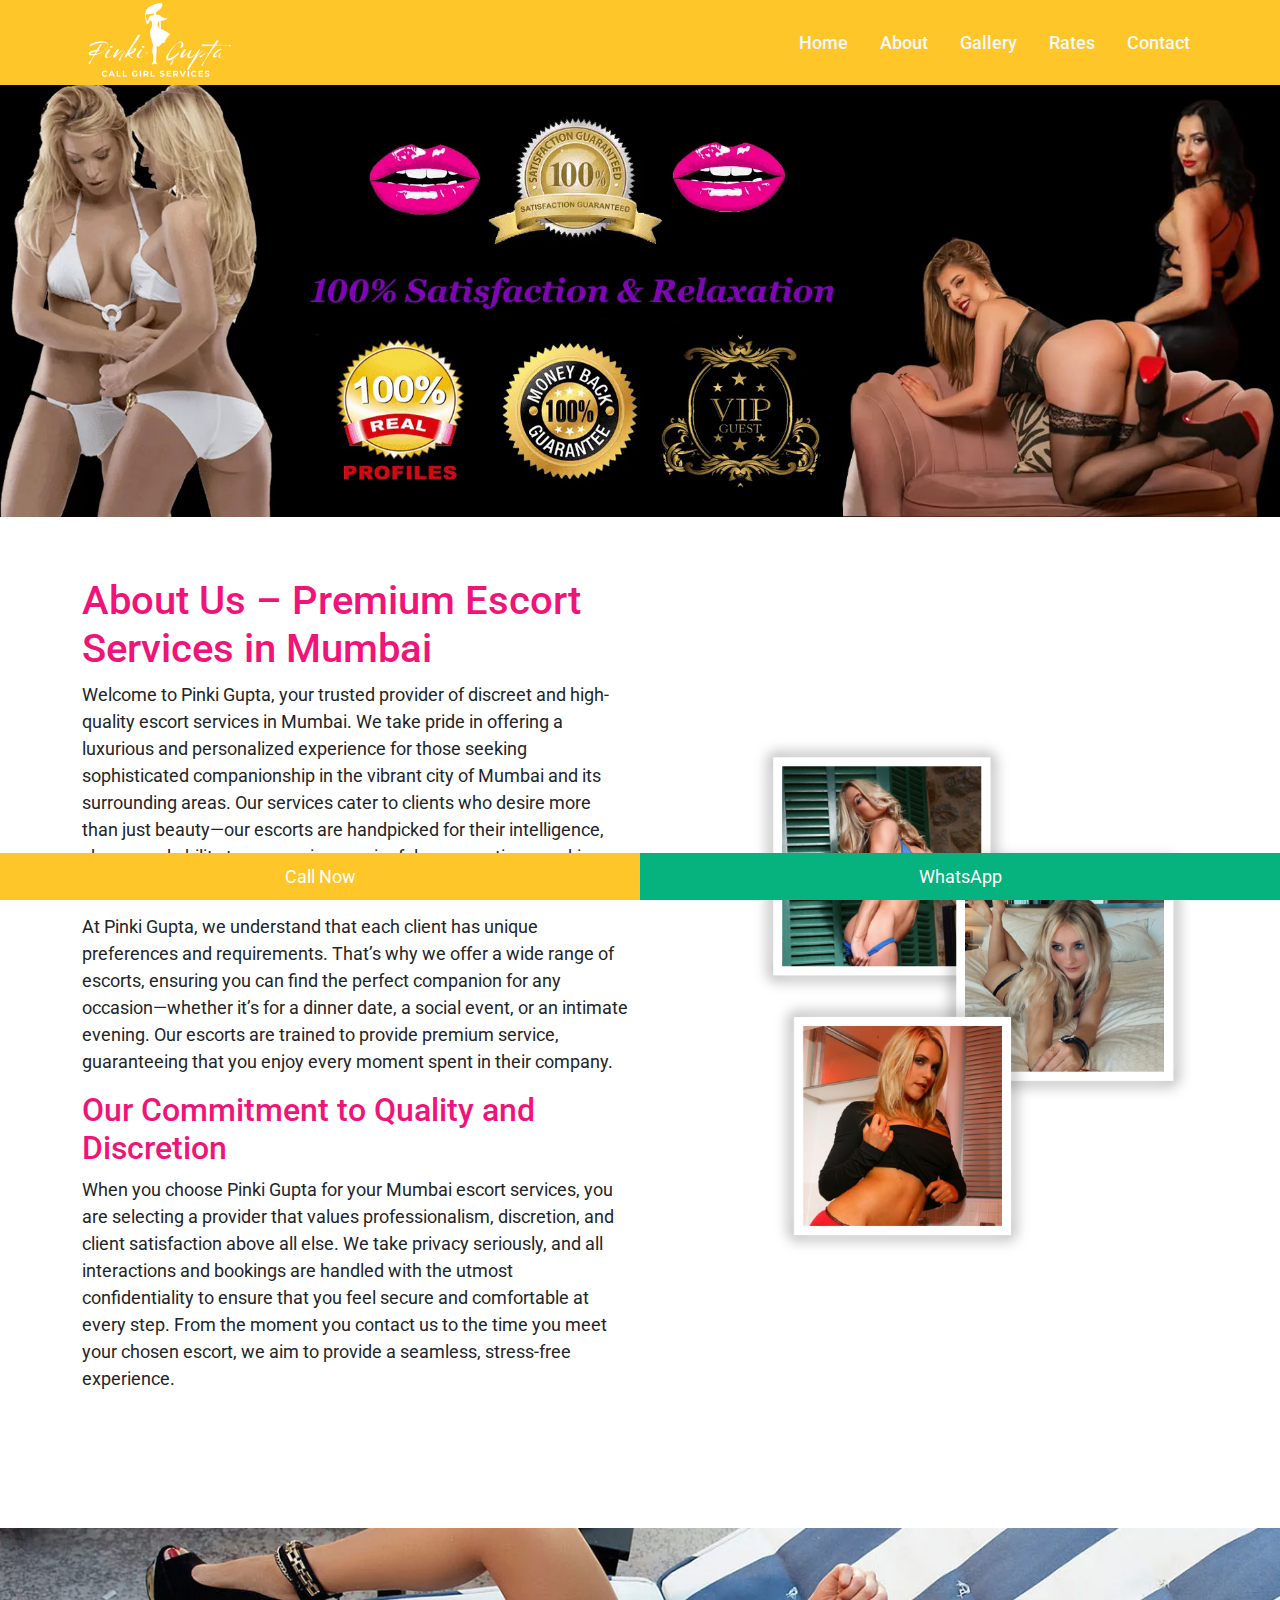
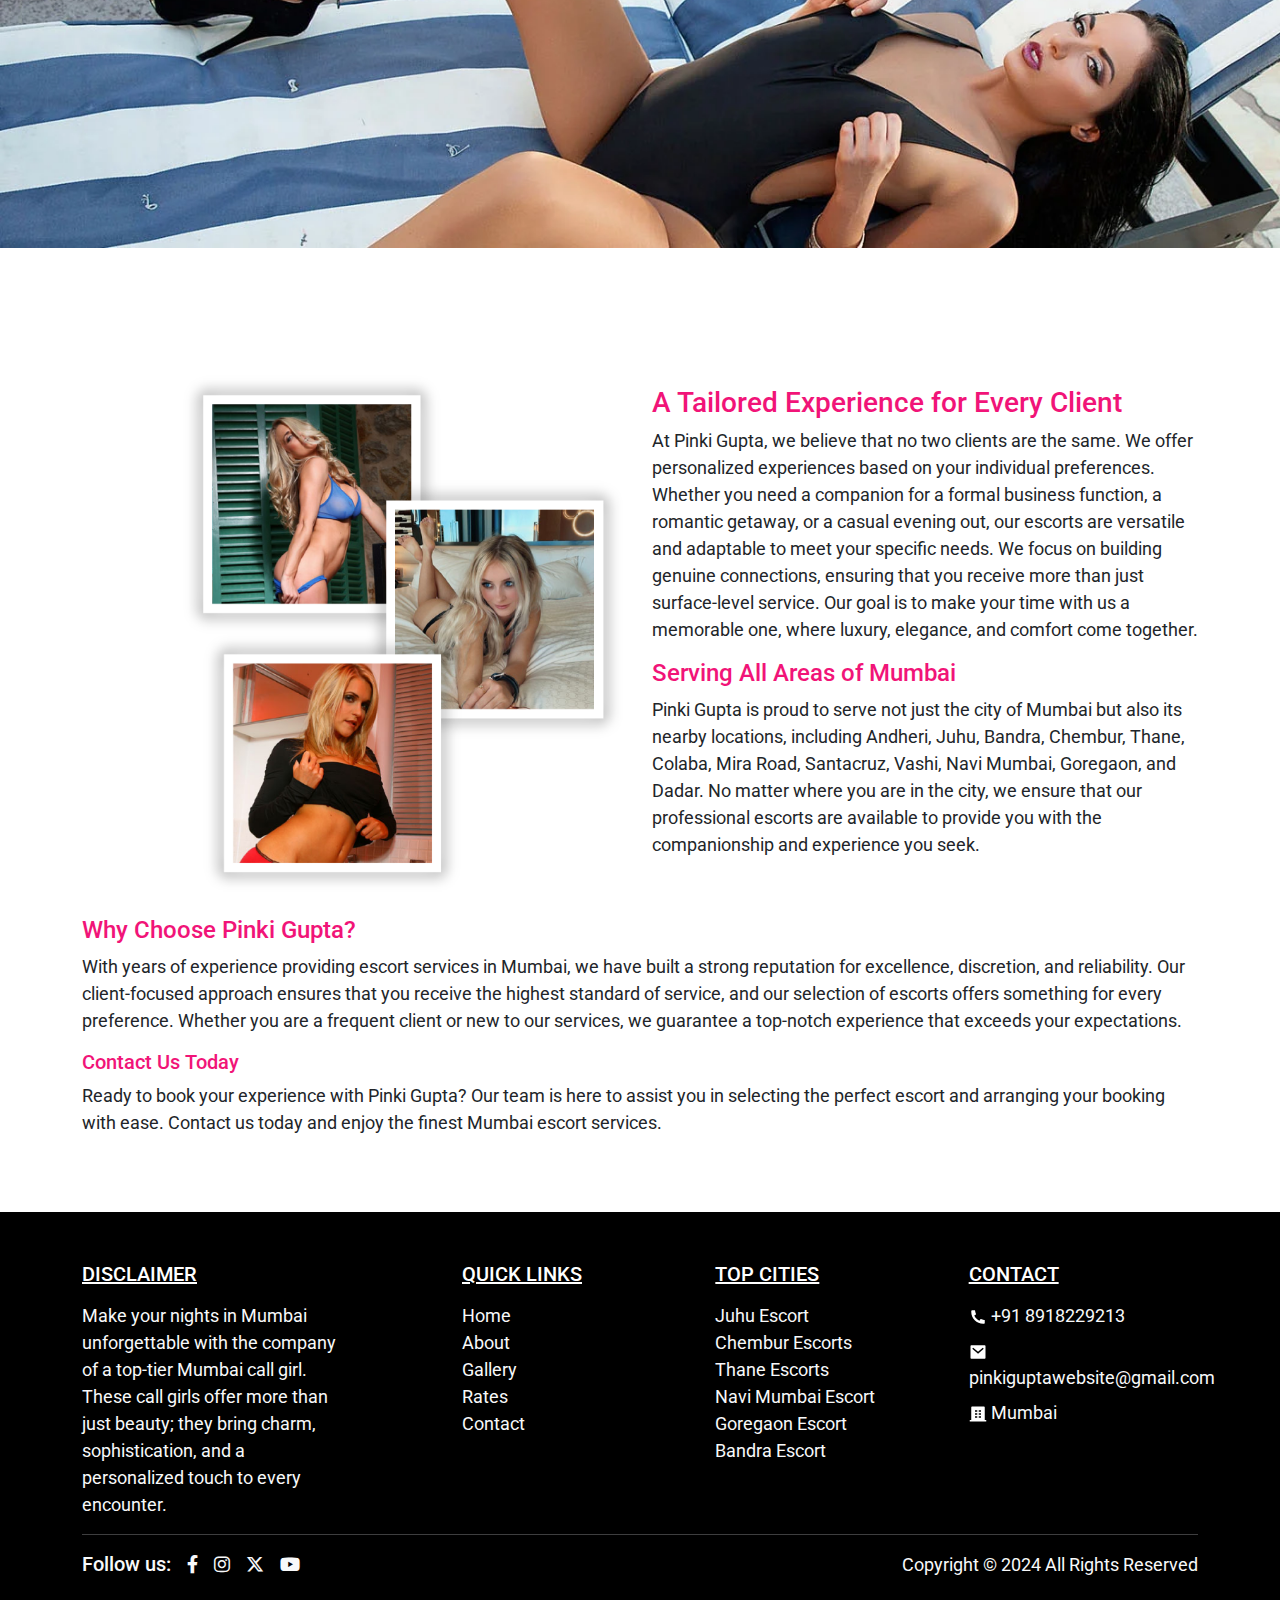
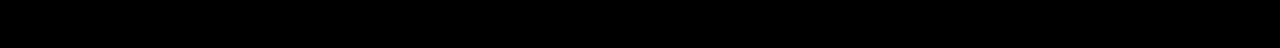
==== about-us.html @ 21f7db59 "first commit" ====
<!DOCTYPE html>
<html lang="en">
   <head>
      <!-- Google Tag Manager -->
      <script>(function(w,d,s,l,i){w[l]=w[l]||[];w[l].push({'gtm.start':
      new Date().getTime(),event:'gtm.js'});var f=d.getElementsByTagName(s)[0],
      j=d.createElement(s),dl=l!='dataLayer'?'&l='+l:'';j.async=true;j.src=
      'https://www.googletagmanager.com/gtm.js?id='+i+dl;f.parentNode.insertBefore(j,f);
      })(window,document,'script','dataLayer','GTM-KV9V7JP4');</script>
      <!-- End Google Tag Manager -->
      <meta charset="UTF-8" />
      <meta name="viewport" content="width=device-width, initial-scale=1.0" />
      <title>About Pinki Gupta – Professional Escort Services in Mumbai</title>
      <meta name="description" content="Learn about Pinki Gupta, a premium provider of discreet and professional escort services in Mumbai. Discover personalized companionship from our elite escorts in Andheri, Juhu, Bandra, and more.">
      <link rel="canonical" href="https://pinkigupta.in/about-us.html">
      <meta property="og:title" content="About Pinki Gupta – Professional Escort Services in Mumbai">
      <meta property="og:description" content="Learn about Pinki Gupta, a premium provider of discreet and professional escort services in Mumbai. Discover personalized companionship from our elite escorts in Andheri, Juhu, Bandra, and more.">
      <meta property="og:type" content="website">
      <meta property="og:url" content="https://pinkigupta.in/about-us.html">
      <meta property="og:image" content="https://pinkigupta.in/assets/img/pinkigupta.jpg"/>
      <meta name="country" content="India">
      <meta name="city" content="Mumbai">
      <meta name="state" content="Madhya Pradesh">
      <link rel="stylesheet" href="./assets/css/bootstrap.min.css" />
      <link rel="stylesheet" href="./assets/css/style.css" />
      <link rel="stylesheet" href="./assets/css/responsive.css" />
      <link rel="stylesheet" href="./assets/font-awesome/css/all.min.css">
      <link rel="icon" href="./assets/img/pinkigupta-fav.jpg" type="image/x-icon">
      <meta name="google-site-verification" content="_9gTAiCtCg2wqTiUi94_XQ20o-LtEpLVbQ6wiKLTScI" />
<!-- Google tag (gtag.js) -->
<script async src="https://www.googletagmanager.com/gtag/js?id=G-8136TJM36T"></script>
<script>
  window.dataLayer = window.dataLayer || [];
  function gtag(){dataLayer.push(arguments);}
  gtag('js', new Date());

  gtag('config', 'G-8136TJM36T');
</script>
      
   </head>

   <body>
      <!-- Google Tag Manager (noscript) -->
      <noscript><iframe src="https://www.googletagmanager.com/ns.html?id=GTM-KV9V7JP4"
      height="0" width="0" style="display:none;visibility:hidden"></iframe></noscript>
      <!-- End Google Tag Manager (noscript) -->
      <!-- navbar -->
      <nav class="navbar navbar-expand-lg navbar-dark py-lg-0 header" id="header">
         <div class="container">
            <a class="navbar-brand py-0" href="./">
            <span class="h2 fw-semibold">
            <img src="./assets/img/pinkigupta.jpg" class="img-fluid" alt="Sexy Thane call girls, Mumbai">
            </span>
            </a>
            <button class="navbar-toggler border-0" data-bs-toggle="offcanvas" href="#offcanvasExample" role="button" aria-controls="offcanvasExample">
            <span class="navbar-toggler-icon"></span>
            </button>
            <div class="offcanvas offcanvas-end bgc-primary" tabindex="-1" id="offcanvasExample" aria-labelledby="offcanvasExampleLabel">
               <div class="offcanvas-header">
                  <a href="./">
                  <span class="h2 fw-semibold">
                  <img src="./assets/img/pinkigupta.jpg" width="30%" class="img-fluid" alt="pinkigupta High-class escorts in Juhu, Mumbai">
                  </span>
                  </a>
                  <button type="button" class="btn-close btn-close-white" data-bs-dismiss="offcanvas" aria-label="Close"></button>
               </div>
               <div class="offcanvas-body">
                  <div class="navbar-collapse">
                     <ul class="navbar-nav ms-auto mb-2 mb-lg-0 gap-lg-3">
                        <li class="nav-item">
                           <a class="nav-link" href="./">Home</a>
                        </li>
                        <li class="nav-item">
                           <a class="nav-link" href="./about-us.html">About</a>
                        </li>
                        <li class="nav-item">
                           <a class="nav-link" href="./gallery.html">Gallery</a>
                        </li>
                        <li class="nav-item">
                           <a class="nav-link" href="./rates.html">Rates</a>
                        </li>
                        <li class="nav-item">
                           <a class="nav-link" href="./contact-me.html">Contact</a>
                        </li>
                     </ul>
                  </div>
               </div>
            </div>
         </div>
      </nav>
      <section class="banner">
         <img src="./assets/img/main-banner.jpg" class="img-fluid" width="100%" alt="Glamorous Chembur call girls, Mumbai">
      </section>
      <section>
         <div class="container">
            <div class="row gy-4 align-items-center">
               <div class="col-md-6">
                  <h1 class="text-primary">About Us – Premium Escort Services in Mumbai</h1>
                  <p>Welcome to Pinki Gupta, your trusted provider of discreet and high-quality escort services in Mumbai. We take pride in offering a luxurious and personalized experience for those seeking sophisticated companionship in the vibrant city of Mumbai and its surrounding areas. Our services cater to clients who desire more than just beauty—our escorts are handpicked for their intelligence, charm, and ability to engage in meaningful conversations, making every encounter special and memorable.</p>
                  <p>
                     At Pinki Gupta, we understand that each client has unique preferences and requirements. That’s why we offer a wide range of escorts, ensuring you can find the perfect companion for any occasion—whether it’s for a dinner date, a social event, or an intimate evening. Our escorts are trained to provide premium service, guaranteeing that you enjoy every moment spent in their company.
                  </p>
                  <h2>Our Commitment to Quality and Discretion</h2>
                  <p>
                     When you choose Pinki Gupta for your Mumbai escort services, you are selecting a provider that values professionalism, discretion, and client satisfaction above all else. We take privacy seriously, and all interactions and bookings are handled with the utmost confidentiality to ensure that you feel secure and comfortable at every step. From the moment you contact us to the time you meet your chosen escort, we aim to provide a seamless, stress-free experience.
                  </p>
               </div>
               <div class="col-md-6 col-lg-5 offset-lg-1">
                  <img src="./assets/img/collage-image.png" alt="" class="img-fluid" alt="Mira Road escorts for discreet services, Mumbai">
               </div>
            </div>
         </div>
      </section>

      <section class="image-section">
         <img src="assets/img/banner.jpg" class="img-fluid" width="100%">
      </section>
      <section>
         <div class="container">
            <div class="row gy-4 align-items-center">
               <div class="col-md-6 col-lg-5 offset-lg-1">
                  <img src="./assets/img/collage-image.png" alt="Hot escorts in Chembur, Mumbai" class="img-fluid">
               </div>
               <div class="col-md-6">
                  <h3 class="text-primary">A Tailored Experience for Every Client</h3>
                  <p>At Pinki Gupta, we believe that no two clients are the same. We offer personalized experiences based on your individual preferences. Whether you need a companion for a formal business function, a romantic getaway, or a casual evening out, our escorts are versatile and adaptable to meet your specific needs. We focus on building genuine connections, ensuring that you receive more than just surface-level service. Our goal is to make your time with us a memorable one, where luxury, elegance, and comfort come together.
                  </p>
                  <h4>
                     Serving All Areas of Mumbai
                  </h4>
                  <p>
                     Pinki Gupta is proud to serve not just the city of Mumbai but also its nearby locations, including Andheri, Juhu, Bandra, Chembur, Thane, Colaba, Mira Road, Santacruz, Vashi, Navi Mumbai, Goregaon, and Dadar. No matter where you are in the city, we ensure that our professional escorts are available to provide you with the companionship and experience you seek.
                  </p>
               </div>
            </div>
            <div class="row mt-4">
               <div class="col-md-12">
                  <h4>
                     Why Choose Pinki Gupta?
                  </h4>
                  <p>
                     With years of experience providing escort services in Mumbai, we have built a strong reputation for excellence, discretion, and reliability. Our client-focused approach ensures that you receive the highest standard of service, and our selection of escorts offers something for every preference. Whether you are a frequent client or new to our services, we guarantee a top-notch experience that exceeds your expectations.
                  </p>
                  <h5>
                     Contact Us Today
                  </h5>
                  <p>
                     Ready to book your experience with Pinki Gupta? Our team is here to assist you in selecting the perfect escort and arranging your booking with ease. Contact us today and enjoy the finest Mumbai escort services.
                  </p>
               </div>
            </div>
         </div>
      </section>
      <!-- footer start -->
      <footer class="bgc-primary">
         <div class="container">
            <div class="row gy-4">
               <div class="col-lg-3">
                  <div class="h5 fw-medium text-decoration-underline text-white mb-3">DISCLAIMER</div>
                  <p class="mb-0">Make your nights in Mumbai unforgettable with the company of a top-tier Mumbai call girl. These call girls offer more than just beauty; they bring charm, sophistication, and a personalized touch to every encounter. </p>
               </div>
               <div class="col-lg-8 offset-lg-1">
                  <div class="row gy-4">
                     <div class="col-md-4 col-6">
                        <div class="h5 fw-medium text-decoration-underline text-white mb-3">QUICK LINKS</div>
                        <ul class="list-unstyled">
                           <li><a href="./">Home</a></li>
                           <li><a href="./about-us.html">About</a></li>
                           <li><a href="./gallery.html">Gallery</a></li>
                           <li><a href="./rates.html">Rates</a></li>
                           <li><a href="./contact-me.html">Contact</a></li>
                        </ul>
                     </div>
                     <div class="col-md-4 col-6">
                        <div class="h5 fw-medium text-decoration-underline text-white mb-3">TOP CITIES</div>
                        <ul class="list-unstyled">
                           <li><a href="#">Juhu Escort</a></li>
                           <li><a href="#">Chembur Escorts</a></li>
                           <li><a href="#">Thane Escorts</a></li>
                           <li><a href="#">Navi Mumbai Escort</a></li>
                           <li><a href="#">Goregaon Escort</a></li>
                           <li><a href="#">Bandra Escort</a></li>
                        </ul>
                     </div>
                     <div class="col-md-4">
                        <div class="h5 fw-medium text-decoration-underline text-white mb-3">CONTACT</div>
                        <ul class="list-unstyled">
                           <li class="mb-2">
                              <a href="#">
                                 <svg xmlns="http://www.w3.org/2000/svg" viewBox="0 0 24 24" fill="rgba(255,255,255,1)" height="1em">
                                    <path d="M21 16.42V19.9561C21 20.4811 20.5941 20.9167 20.0705 20.9537C19.6331 20.9846 19.2763 21 19 21C10.1634 21 3 13.8366 3 5C3 4.72371 3.01545 4.36687 3.04635 3.9295C3.08337 3.40588 3.51894 3 4.04386 3H7.5801C7.83678 3 8.05176 3.19442 8.07753 3.4498C8.10067 3.67907 8.12218 3.86314 8.14207 4.00202C8.34435 5.41472 8.75753 6.75936 9.3487 8.00303C9.44359 8.20265 9.38171 8.44159 9.20185 8.57006L7.04355 10.1118C8.35752 13.1811 10.8189 15.6425 13.8882 16.9565L15.4271 14.8019C15.5572 14.6199 15.799 14.5573 16.001 14.6532C17.2446 15.2439 18.5891 15.6566 20.0016 15.8584C20.1396 15.8782 20.3225 15.8995 20.5502 15.9225C20.8056 15.9483 21 16.1633 21 16.42Z"></path>
                                 </svg>
                                 <span>+91 8918229213</span>
                              </a>
                           </li>
                           <li class="mb-2">
                              <a href="#">
                                 <svg xmlns="http://www.w3.org/2000/svg" viewBox="0 0 24 24" fill="rgba(255,255,255,1)" height="1em">
                                    <path d="M3 3H21C21.5523 3 22 3.44772 22 4V20C22 20.5523 21.5523 21 21 21H3C2.44772 21 2 20.5523 2 20V4C2 3.44772 2.44772 3 3 3ZM12.0606 11.6829L5.64722 6.2377L4.35278 7.7623L12.0731 14.3171L19.6544 7.75616L18.3456 6.24384L12.0606 11.6829Z"></path>
                                 </svg>
                                 <span>pinkiguptawebsite@gmail.com</span>
                              </a>
                           </li>
                           <li>
                              <svg xmlns="http://www.w3.org/2000/svg" viewBox="0 0 24 24" fill="rgba(255,255,255,1)" height="1em">
                                 <path d="M21 20H23V22H1V20H3V3C3 2.44772 3.44772 2 4 2H20C20.5523 2 21 2.44772 21 3V20ZM8 11V13H11V11H8ZM8 7V9H11V7H8ZM8 15V17H11V15H8ZM13 15V17H16V15H13ZM13 11V13H16V11H13ZM13 7V9H16V7H13Z"></path>
                              </svg>
                              <span>Mumbai</span>
                           </li>
                        </ul>
                     </div>
                  </div>
               </div>
            </div>
            <hr>
            <div class="row gy-3 align-items-center">
               <div class="col-md-6">
                  <div class="d-flex align-items-center gap-2 gap-lg-3 flex-wrap justify-content-center justify-content-md-start">
                     <div class="h5 fw-medium mb-0">Follow us:</div>
                     <a href="#" target="_blank">
                     <i class="fa-brands fa-facebook-f"></i>
                     </a>
                     <a href="#" target="_blank">
                     <i class="fa-brands fa-instagram"></i>
                     </a>
                     <a href="#" target="_blank">
                     <i class="fa-brands fa-x-twitter"></i>
                     </a>
                     <a href="#" target="_blank">
                     <i class="fa-brands fa-youtube"></i>
                     </a>
                  </div>
               </div>
               <div class="col-md-6 text-center text-md-end">
                  <p class="mb-0">Copyright &copy; 2024 All Rights Reserved</p>
               </div>
            </div>
         </div>
      </footer>
      <!-- footer end -->
      
      <div class="nowcalling">
         <div class="lcol">
            <a href="tel:+918918229213">
            Call Now
            </a>
         </div>
         <div class="rcol">
            <a href="https://wa.me/+918918229213?text=Hi,%20I%20am%20looking%20escorts%20in%20Mumbai.%20[https://pinkigupta.in/]" target="_blank">
            WhatsApp
            </a>
         </div>
      </div>
      <script src="./assets/js/bootstrap.bundle.min.js"></script>
      <script src="./assets/js/script.js"></script>
   </body>
</html>
---- assets/css/style.css ----
@import url('https://fonts.googleapis.com/css2?family=Roboto:ital,wght@0,100;0,300;0,400;0,500;0,700;0,900;1,100;1,300;1,400;1,500;1,700;1,900&display=swap');

:root {
    --primary: #F11478;
    --primary-one: #FFC629;
    --primary-light: #603f832b;
    --secondary: #e69a8d;
    --white: #f8f9fa;
    --black: #000;
}

* {
    margin: 0;
    padding: 0;
    box-sizing: border-box;
}

body {
    font-family: 'Roboto', sans-serif;
    font-size: 18px;
}

h1,
h2,
h3,
h4,
h5,
h6 {
    color: var(--primary) !important;
}

section {
    padding: 60px 0;
}

a {
    text-decoration: none;
    color: var(--black);
    transition: all .2s ease-in-out;
}

a:hover {
    color: var(--primary-one);
}

a:focus,
button:focus {
    box-shadow: none !important;
}

.text-primary {
    color: var(--primary) !important;
}
.text-primary-one{
    color: var(--primary-one)!important;
}

.bgc-primary {
    background-color: var(--black);
}

.bgc-secondary {
    background-color: var(--secondary);
}

.badge.text-bg-primary {
    color: var(--white) !important;
    background-color: var(--primary-one) !important;
}

.btn:hover {
    --bs-btn-hover-bg: var(--secondary);
    --bs-btn-hover-border-color: var(--secondary);
}

.btn-primary {
    --bs-btn-color: var(--white);
    --bs-btn-bg: var(--primary);
    --bs-btn-border-color: var(--primary);
    --bs-btn-hover-color: var(--white);
    --bs-btn-hover-bg: var(--secondary);
    --bs-btn-hover-border-color: var(--secondary);
    --bs-btn-focus-shadow-rgb: 49, 132, 253;
    --bs-btn-active-color: var(--white);
    --bs-btn-active-bg: var(--primary);
    --bs-btn-active-border-color: var(--primary);
    --bs-btn-active-shadow: inset 0 3px 5px var(--black);
    --bs-btn-disabled-color: var(--white);
    --bs-btn-disabled-bg: var(--primary);
    --bs-btn-disabled-border-color: var(--primary);
}
.internal_link_class{
    color: blue;
}
.internal_link_class:hover{
    color: var(--primary);
}

/* header */
.header {
    width: 100%;
    position: absolute;
    top: 0;
    left: 0;
    z-index: 999;
    background: var(--primary-one);
}

a.navbar-brand{
    max-width: 150px;
    display: block;
}

section.banner {
    position: relative;
    padding: 0;
    margin-top: 80px;
}
/*.banner::after {
    content: "";
    position: absolute;
    width: 100%;
    height: 100%;
    top: 0;
    left: 0;
    background-image: linear-gradient(90deg, #274690 0%, #0077B6 40%, rgba(210, 5, 104, 0) 100%);
    background-image: linear-gradient(90deg, #274690 0%, #0077B6 40%, #274690 100%); 
}*/
.nav-link {
    --bs-nav-link-color: var(--white);
    --bs-nav-link-font-weight: 500;
}

.nav-link:focus,
.nav-link:hover {
    --bs-nav-link-hover-color: var(--white);
}

/* footer */
footer a,
footer {
    color: var(--white);
}
footer{
    padding: 50px 0 70px;
}


/* model card */
.model-card>img {
    max-height: 320px;
    -o-object-fit: cover;
    object-fit: cover;
    -o-object-position: center;
    object-position: center;
}

.line-clamp-3 {
    display: -webkit-box;
    -webkit-box-orient: vertical;
    -webkit-line-clamp: 3;
    overflow: hidden;
}

/* escort card */
.escort-card {
    --bs-card-border-color: var(--primary-light);
}

.escort-card .escort-img {
    max-height: 235px;
    width: 100%;
    -o-object-fit: cover;
    object-fit: cover;
    -o-object-position: center;
    object-position: center;
}

.escorts-lising .main-image {
    background: var(--white);
    padding: 10px;
    border-radius: 20px;
}

.image-box-with-text {
    display: flex;
    align-items: center;
    justify-content: center;
    background: var(--primary);
    gap: 10px;
    padding: 15px 0;
    margin: 0 20px;
    margin-top: -30px;
    z-index: 99;
    position: relative;
    border-radius: 20px;
}

@media (min-width: 992px) and (max-width: 1199px) {
    .escort-card .escort-img {
        max-height: fit-content;
        height: 100%;
    }
}

/* model popup */
.model-pop-detail>li:nth-child(even) {
    background-color: var(--primary-light);
}

.model-pop-detail>li>strong {
    flex-basis: 120px;
}

/* model table */
.model-list-table thead th {
    --bs-table-bg: var(--primary);
    --bs-table-color-state: var(--white);
}

.model-list-table.table-hover>tbody>tr:hover>* {
    --bs-table-bg-state: var(--secondary);
}

.model-list-table.table-striped>tbody>tr:nth-of-type(odd)>* {
    --bs-table-striped-bg: var(--primary-light);
}

/* faq section */
.faq-section .accordion-button:not(.collapsed) {
    --bs-accordion-active-color: var(--white);
    --bs-accordion-active-bg: var(--primary);
}

.faq-section .accordion-button:not(.collapsed)::after {
    filter: invert(1);
}

.grid-column {
    column-count: 3;
    column-gap: 1rem;
}

@media (min-width: 992px) {
    .nav-link {
        padding: 1rem 0;
        position: relative;
    }

    .nav-link::before {
        position: absolute;
        content: '';
        left: 0;
        bottom: 0;
        width: 0;
        height: 3px;
        background-color: var(--white);
        -o-transition: all cubic-bezier(0.175, 0.885, 0.32, 1.275);
        transition: all cubic-bezier(0.175, 0.885, 0.32, 1.275);
    }

    .nav-link:hover::before {
        width: 100%;
    }
}

@media (max-width: 991px) {
    section {
        padding: 30px 0;
    }
}
.bookform {
    padding: 46px 30px;
    background: var(--primary);
    border-radius: 16px;
}
.bookform .form-control:focus {
    box-shadow: 0 0 0 0.15rem var(--secondary);
    border-color: #fff;
}
.form-group {
    margin: 20px 0;
}
.btn.bttn_form {
    padding: 10px 20px;
    background: var(--black);
    color: #fff;
}
.pro-social {
    display: flex;
    flex-flow: row;
    justify-content: left;
    gap: 20px;
}
.pro-social .fa-phone {
    background-color: #ba1b1b;
    color: var(--white);
}
.pro-social i {
    border-radius: 5px;
    padding: 6px 9px;
    margin-top: 5px;
    font-size: 1.6rem;
    background-color: #33EB00;
    color: var(--white);
}
.location-tag {
    background: linear-gradient(90deg, rgb(255 198 41) 0%, rgb(241 19 120) 51%, rgb(255 198 41) 100%);
    color: #fff;
}
.location-tag a{
    color: var(--white);
}
.custom-dark-bg{
    background: var(--black);
}
.product-list-detail span {
    display: flex;
    column-gap: 5px;
    font-weight: 600;
    font-size: 16px;
    color: #4A4B51;
    text-transform: capitalize;
}
.product-list-box {
    position: relative;
}
.product-list-box .product-inner-list {
    border: solid 1px #9579c5;
    border-radius: 10px;
    box-sizing: border-box;
    display: flex;
    column-gap: 15px;
    position: relative;
    margin-bottom: 30px;
    background: #fff;
    transition: all .15s ease-out;
    width: 100%;
    overflow: hidden;
    align-items: center;
}
.product-img {
    width: 210px;
}
.product-img img {
    width: 100%;
    height: 100%;
    border-top-left-radius: 8px;
    border-bottom-left-radius: 8px;
}
.product-list-detail {
    width: calc(100% - 250px);
}
.product-list-detail h4 {
    font-size: 20px;
    margin: 0 0 10px;
    font-weight: 600;
    color: #2F2C2C;
    overflow: hidden;
    text-overflow: ellipsis;
    white-space: initial;
    display: -webkit-box;
    -webkit-line-clamp: 1;
    -webkit-box-orient: vertical;
}
.product-list-detail p {
    font-size: 16px;
    color: #000;
    line-height: 24px;
    padding-right: 40px;
    margin: 0;
    font-weight: 400;
    overflow: hidden;
    text-overflow: ellipsis;
    white-space: initial;
    display: -webkit-box;
    -webkit-line-clamp: 2;
    -webkit-box-orient: vertical;
}
.product-list-detail ul {
    margin: 20px 0;
    padding: 0;
    display: flex;
    column-gap: 10px;
}
.product-list-detail ul li {
    display: inline-block;
    background: #F7F7F7;
    font-size: 14px;
    font-weight: 600;
    color: #2F2C2C;
    padding: 6px 15px;
    border-radius: 4px;
}
.share-btn-right.call-info-btn {
    border: none;
    box-shadow: none;
}
.call-info-btn .thm-btn {
    display: flex;
    align-items: center;
    column-gap: 10px;
    font-size: 18px;
    border-radius: 8px;
    padding: 10px 24px;
}
.thm-btn {
    background: var(--primary);
    padding: 12px 24px;
    color: #fff;
    border-radius: 30px;
    font-weight: 700;
    cursor: pointer;
    border: none;
    font-size: 16px;
}
.call-info-btn {
    box-shadow: 0px 4px 110px 0px #00000012;
    max-width: 440px;
    background: #fff;
    border-radius: 16px;
    padding: 20px 30px;
    box-sizing: border-box;
    margin: -50px auto 0;
    display: flex;
    align-items: center;
    column-gap: 25px;
    justify-content: center;
    position: relative;
}
.call-info-btn-mob {
    display: none;
}
.whatsapp-btn {
    background: #29A71A;
}
.share-btn-right {
/*    display: inline-block;*/
    margin-top: -25px;
    float: right;
}
.product-list-detail span#spanPhone{
    color: var(--white);
}
.bg-dark-section{
    background: var(--black);
}
.profile-gallery ul li {
    margin: 5px;
    list-style: none;
    float: left;
    display: grid;
    gap: 20px;
    width: 31%;
}
.characteristics-girl-info ul {
    max-width: 650px;
    margin: 0;
    padding: 0;
    border: solid 1px #CECECE;
    border-radius: 8px;
    background: #FFFFFF59;
    display: inline-block;
}
.characteristics-girl-info ul li:first-child {
    border-top-left-radius: 7px;
}
.characteristics-girl-info ul li {
    display: inline-block;
    width: 50%;
    float: left;
    border: solid 1px #CECECE;
    padding: 10px 20px;
    box-sizing: border-box;
}
.characteristics-girl-info ul li label {
    font-weight: 600;
    width: 50%;
    display: inline-block;
    font-size: 16px;
}
.service-cta-list {
    display: flex;
    gap: 30px;
    flex-wrap: wrap;
    margin-bottom: 40px;
}
.service-cta-list a {
    background: linear-gradient(90deg, rgb(183 0 141) 0%, rgba(128, 0, 128) 51%, rgb(241 20 120) 100%);
    padding: 10px 15px;
    font-weight: 600;
    font-size: 16px;
    color: var(--white);
    border-radius: 4px;
}
.service-cta-list a:hover {
    background: var(--black);
    color: var(--white);
    border-radius: 4px;
    border: 0;
}
.ib-table table {
    width: 100%;
}
.ib-table tbody tr:nth-child(odd) {
    background: #eaeaea;
}
.ib-table td {
    border-style: solid;
    border-width: 1px 1px 1px 1px;
    border-color: var(--black);
    width: 50%;
    padding: 15px;
}
.nowcalling {
    display: block;
    position: fixed;
    bottom: 0;
    width: 100%;
    z-index: 9999;
}
.lcol, .rcol {
    float: left;
    width: 50%;
}
.lcol {
    background-color: var(--primary-one);
}
.lcol a, .rcol a {
    display: block;
    padding: 10px 0;
    text-align: center;
    text-decoration: none;
    color: #fff;
}
.rcol {
    background-color: #06B27D;
}
.pricing {
    background: var(--primary-light);
    padding: 40px 20px;
    border-radius: 8px;
    border: 1px solid var(--primary) !important;
    height: 100%;
    transition-duration: .3s;
}
.service_price_list {
    position: relative;
    font-size: 30px;
    line-height: 40px;
    font-weight: 400;
    text-align: center;
}
.pricing_para.one {
    font-size: 35px;
    line-height: 45px;
/*    color: #000;*/
    text-align: center;
    margin-top: 10px;
    margin-bottom: 20px;
    font-weight: 800;
}
.btton-one {
    padding: 15px 30px;
    display: flex;
    justify-content: space-between;
    align-items: center;
    align-self: stretch;
    border-radius: 8px;
    border: 1px solid #000;
    transition-duration: .3s;
}
.frame-parent1, .frame-parent4 {
    margin-top: 30px;
}
.tick-parent {
    display: flex;
    gap: 12px;
    margin-bottom: 12px;
    justify-content: center;
}
.recommended {
    position: absolute;
    top: -20px;
    left: 50%;
    transform: translateX(-50%);
    background: linear-gradient(90deg, rgba(255, 0, 255) 0%, rgba(128, 0, 128) 51%, rgba(255, 255, 0) 100%);
    color: #fff;
    padding: 4px 20px;
    font-size: 18px;
    border-radius: 5px;
}
.pricing_one {
    padding: 40px 20px;
    border-radius: 8px;
    border: 1px solid var(--secondary) !important;
    background: var(--black) !important;
    transition-duration: .3s;
    color: #fff;
    position: relative;
    transform: scale(1.05);
}
.btton {
    padding: 15px 30px;
    display: flex;
    justify-content: space-between;
    align-items: center;
    align-self: stretch;
    color: #fff !important;
    border-radius: 8px;
    border: 1px solid #EBEBEF;
    transition-duration: .3s;
}
.city-lists {
    display: grid;
    grid-template-columns: repeat(4, 1fr);
    gap: 20px;
    text-align: center;
}
.gallery_image img{
    border-radius: 10px;
}






@media (max-width: 991.98px) {
    .city-lists {
        grid-template-columns: repeat(3, 1fr);
    }
}
@media (max-width: 767.98px) {
    .city-lists {
        grid-template-columns: repeat(1, 1fr);
    }
}
---- assets/css/responsive.css ----
@media (max-width: 479px){
	.product-list-box .product-inner-list {
        padding: 0px;
    }
    .product-inner-list a.product-img-link {
        width: 100%;
    }
    .product-img {
        width: 100%;
        height: 350px;
    }
        .product-img img {
        border-radius: 0;
        border-top-left-radius: 8px;
        border-top-right-radius: 8px;
        object-fit: cover;
    }
        .product-list-detail {
        width: 100%;
        padding: 0px 15px 15px;
    }
        .product-list-box .product-inner-list {
/*        padding: 10px;*/
        align-items: flex-start;
    }
    .product-list-detail a {
        padding: 0;
        display: inline-block;
        width: 100%;
    }
    .product-list-detail span {
        font-size: 12px;
    }
    .share-btn-right {
        margin-top: -60px;
    }
        .share-btn-right .thm-btn {
        padding: 12px 16px;
        font-size: 14px;
    }
    .product-list-box a {
        flex-direction: column;
        padding: 0;
        margin-bottom: 10px;
}

@media (max-width: 767px){
	.product-list-detail h4 {
        font-size: 16px;
        line-height: 20px;
        margin: 0px;
    }
        .product-list-detail p {
        font-size: 14px;
        line-height: 18px;
        padding-right: 0;
        display: -webkit-box;
        -webkit-line-clamp: 2;
        -webkit-box-orient: vertical;
        overflow: hidden;
    }
    .product-list-detail ul li {
        padding: 2px 6px;
        border-radius: 4px;
        font-size: 12px;
    }
        .call-info-btn {
        display: none;
    }
        .call-info-btn .thm-btn {
        font-size: 15px;
        padding: 10px 15px;
        width: 100%;
        justify-content: center;
    }
        .share-btn-right.call-info-btn-mob {
        display: flex;
        column-gap: 5px;
    }
        .call-info-btn-mob {
        display: block;
        margin-top: -30px !important;
    }
    .call-info-btn-mob .thm-btn {
        padding: 5px 7px !important;
        font-size: 12px;
    }
        .product-list-box .product-inner-list {
        flex-wrap: wrap;
    }
}

@media (max-width: 1024px){
	    .product-list-detail ul {
        margin: 15px 0;
    }
}
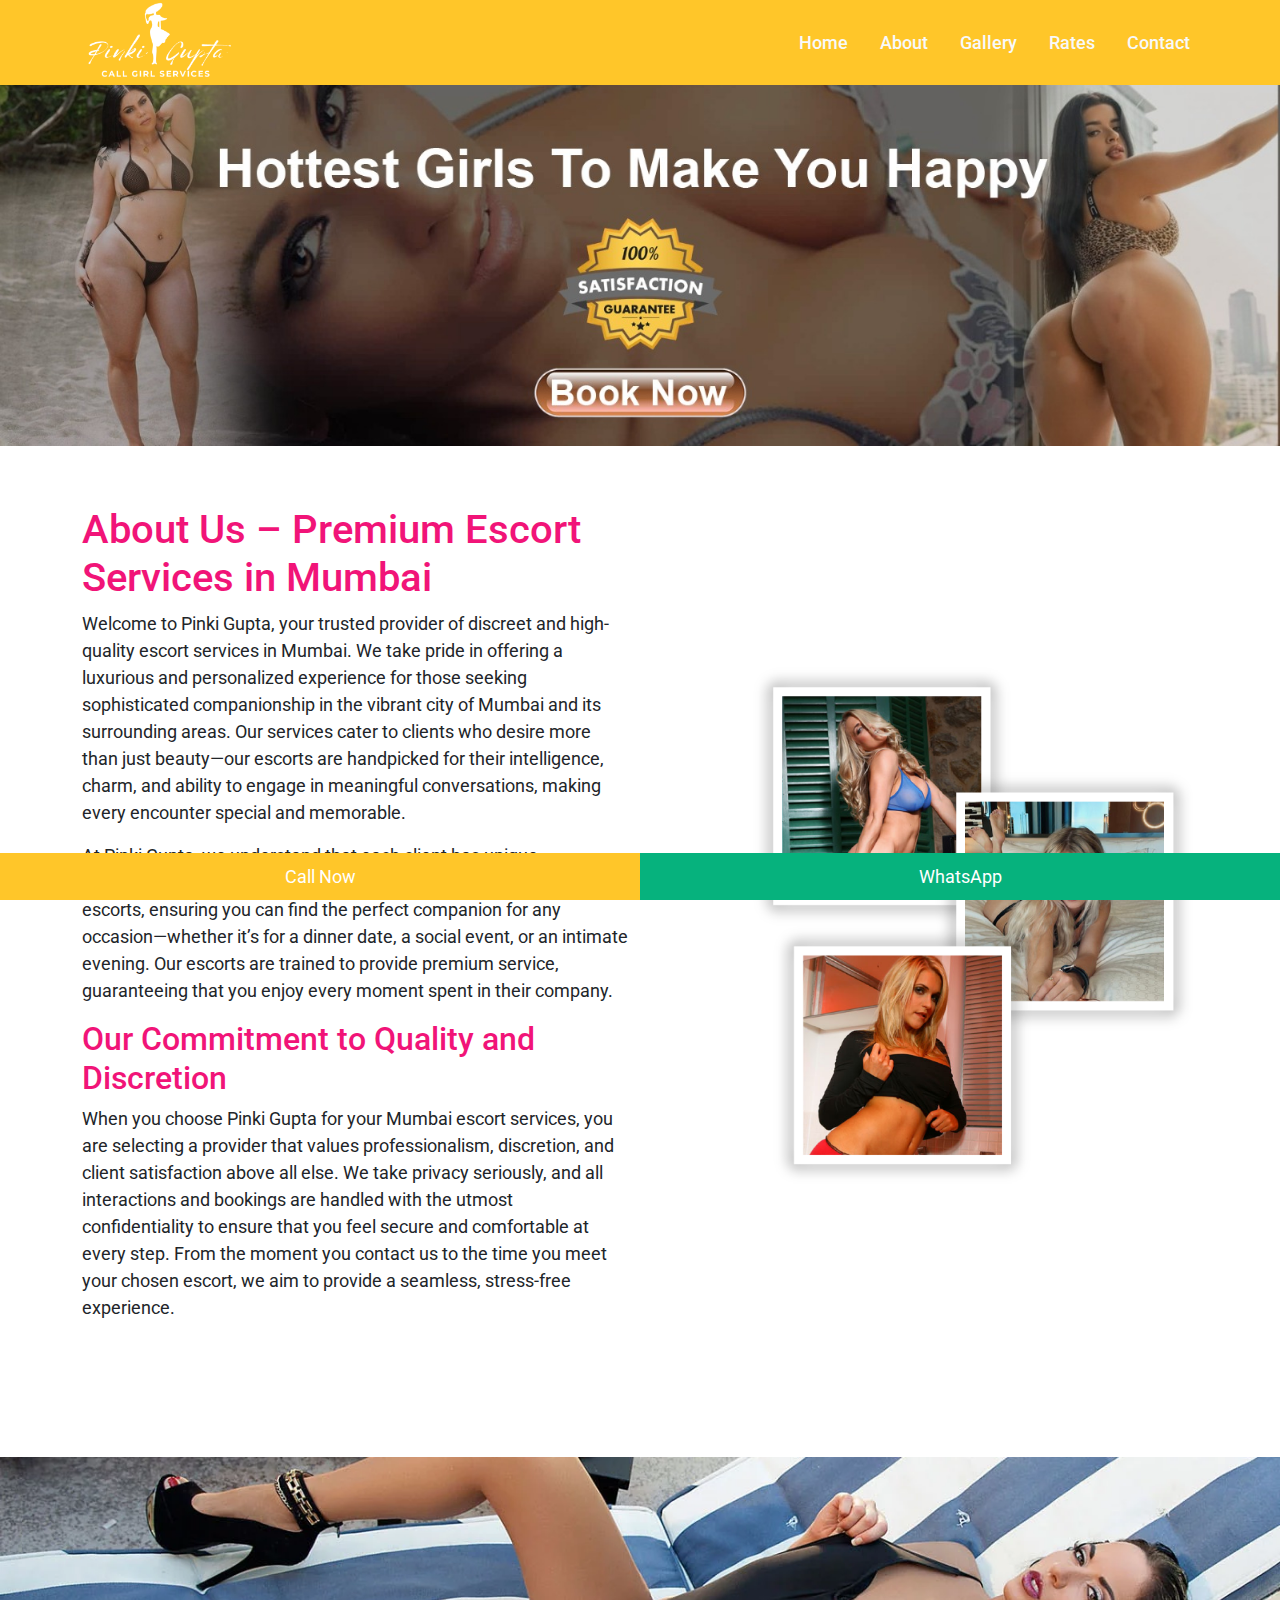
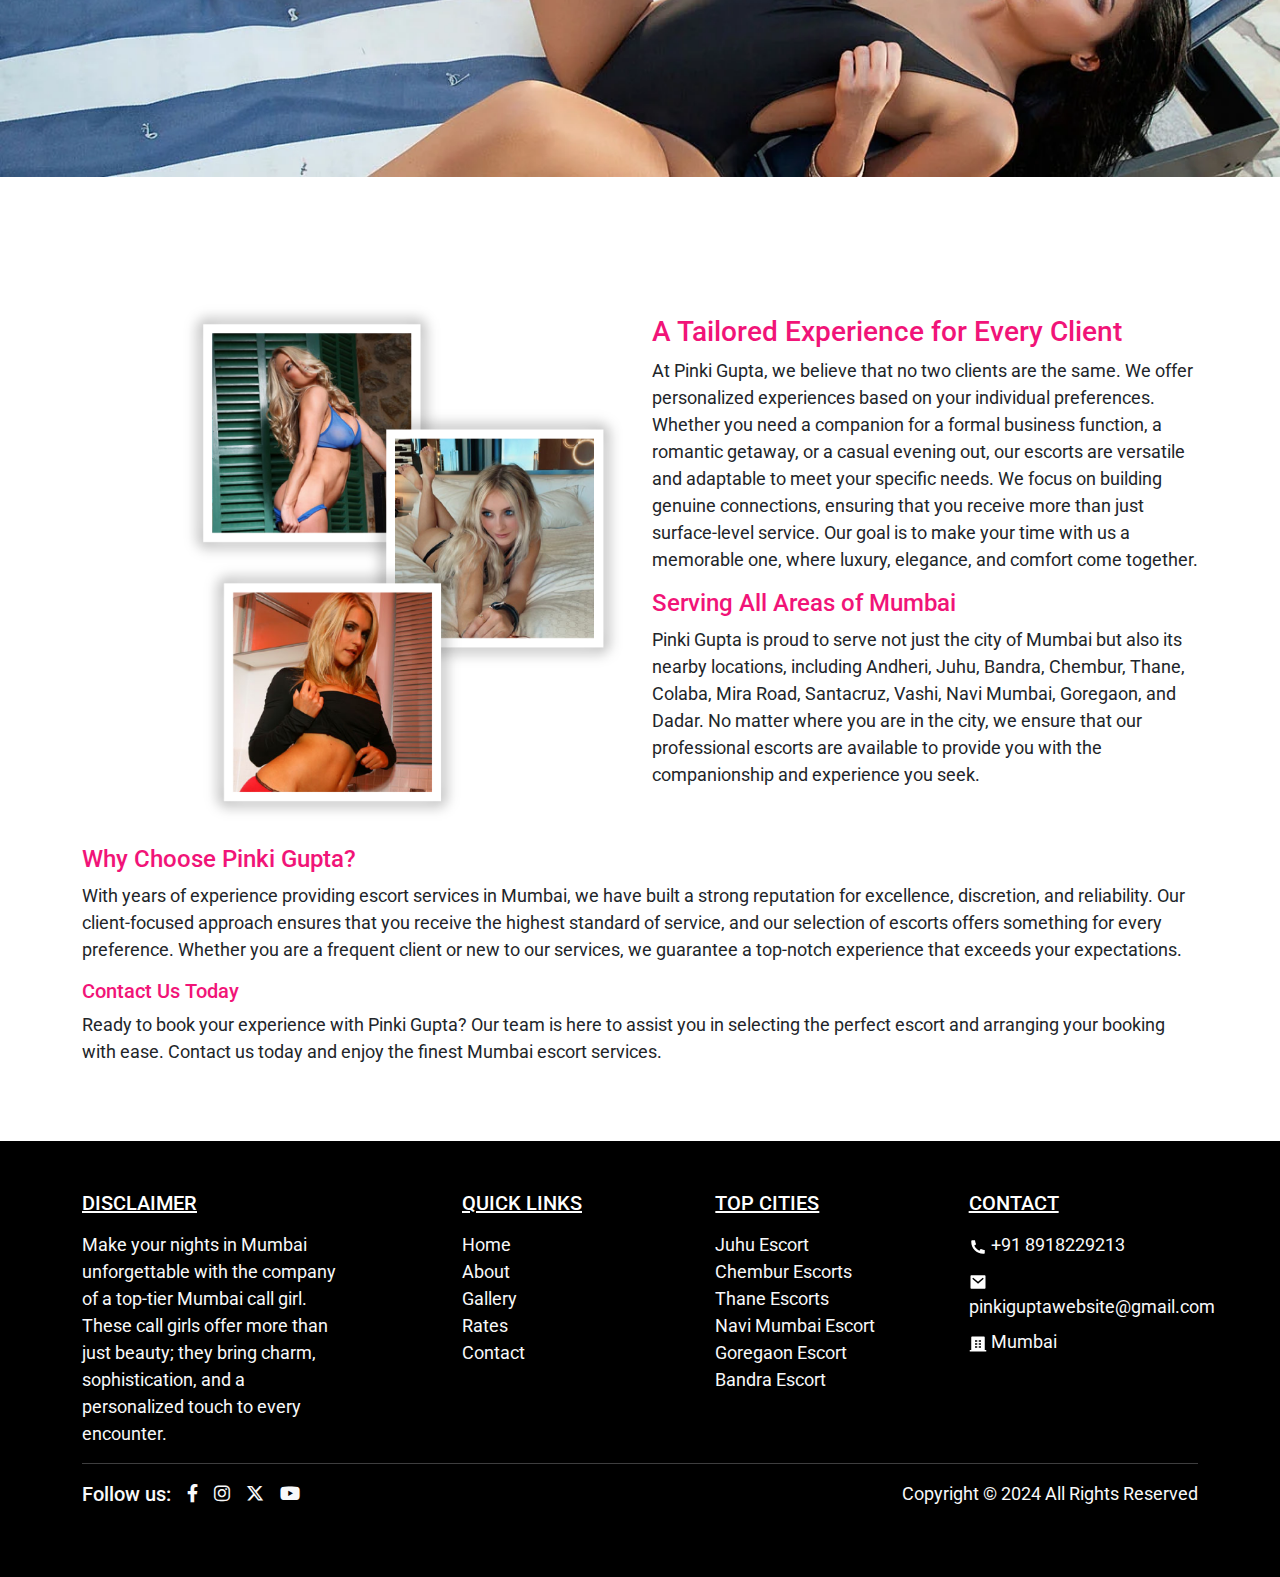
==== commit 08746eba: "Home page design changes" ====
--- a/about-us.html
+++ b/about-us.html
@@ -1,23 +1,16 @@
 <!DOCTYPE html>
 <html lang="en">
    <head>
-      <!-- Google Tag Manager -->
-      <script>(function(w,d,s,l,i){w[l]=w[l]||[];w[l].push({'gtm.start':
-      new Date().getTime(),event:'gtm.js'});var f=d.getElementsByTagName(s)[0],
-      j=d.createElement(s),dl=l!='dataLayer'?'&l='+l:'';j.async=true;j.src=
-      'https://www.googletagmanager.com/gtm.js?id='+i+dl;f.parentNode.insertBefore(j,f);
-      })(window,document,'script','dataLayer','GTM-KV9V7JP4');</script>
-      <!-- End Google Tag Manager -->
       <meta charset="UTF-8" />
       <meta name="viewport" content="width=device-width, initial-scale=1.0" />
       <title>About Pinki Gupta – Professional Escort Services in Mumbai</title>
       <meta name="description" content="Learn about Pinki Gupta, a premium provider of discreet and professional escort services in Mumbai. Discover personalized companionship from our elite escorts in Andheri, Juhu, Bandra, and more.">
-      <link rel="canonical" href="https://pinkigupta.in/about-us.html">
+      <link rel="canonical" href="#about-us.html">
       <meta property="og:title" content="About Pinki Gupta – Professional Escort Services in Mumbai">
       <meta property="og:description" content="Learn about Pinki Gupta, a premium provider of discreet and professional escort services in Mumbai. Discover personalized companionship from our elite escorts in Andheri, Juhu, Bandra, and more.">
       <meta property="og:type" content="website">
-      <meta property="og:url" content="https://pinkigupta.in/about-us.html">
-      <meta property="og:image" content="https://pinkigupta.in/assets/img/pinkigupta.jpg"/>
+      <meta property="og:url" content="#about-us.html">
+      <meta property="og:image" content="#assets/img/pinkigupta.jpg"/>
       <meta name="country" content="India">
       <meta name="city" content="Mumbai">
       <meta name="state" content="Madhya Pradesh">
@@ -25,25 +18,9 @@
       <link rel="stylesheet" href="./assets/css/style.css" />
       <link rel="stylesheet" href="./assets/css/responsive.css" />
       <link rel="stylesheet" href="./assets/font-awesome/css/all.min.css">
-      <link rel="icon" href="./assets/img/pinkigupta-fav.jpg" type="image/x-icon">
-      <meta name="google-site-verification" content="_9gTAiCtCg2wqTiUi94_XQ20o-LtEpLVbQ6wiKLTScI" />
-<!-- Google tag (gtag.js) -->
-<script async src="https://www.googletagmanager.com/gtag/js?id=G-8136TJM36T"></script>
-<script>
-  window.dataLayer = window.dataLayer || [];
-  function gtag(){dataLayer.push(arguments);}
-  gtag('js', new Date());
-
-  gtag('config', 'G-8136TJM36T');
-</script>
-      
+      <link rel="icon" href="./assets/img/pinkigupta-fav.jpg" type="image/x-icon">      
    </head>
-
    <body>
-      <!-- Google Tag Manager (noscript) -->
-      <noscript><iframe src="https://www.googletagmanager.com/ns.html?id=GTM-KV9V7JP4"
-      height="0" width="0" style="display:none;visibility:hidden"></iframe></noscript>
-      <!-- End Google Tag Manager (noscript) -->
       <!-- navbar -->
       <nav class="navbar navbar-expand-lg navbar-dark py-lg-0 header" id="header">
          <div class="container">
@@ -89,7 +66,7 @@
          </div>
       </nav>
       <section class="banner">
-         <img src="./assets/img/main-banner.jpg" class="img-fluid" width="100%" alt="Glamorous Chembur call girls, Mumbai">
+         <img src="./assets/img/s4.jpeg" class="img-fluid" width="100%" alt="Glamorous Chembur call girls, Mumbai">
       </section>
       <section>
          <div class="container">
@@ -246,7 +223,7 @@
             </a>
          </div>
          <div class="rcol">
-            <a href="https://wa.me/+918918229213?text=Hi,%20I%20am%20looking%20escorts%20in%20Mumbai.%20[https://pinkigupta.in/]" target="_blank">
+            <a href="https://wa.me/+918918229213?text=Hi,%20I%20am%20looking%20escorts%20in%20Mumbai.%20[#]" target="_blank">
             WhatsApp
             </a>
          </div>
--- a/assets/css/style.css
+++ b/assets/css/style.css
@@ -620,7 +620,66 @@
 .gallery_image img{
     border-radius: 10px;
 }
-
+.bg-dark-pink {
+    background: #0d6efd;
+}
+.main-heading {
+    font-weight: 900;
+    font-size: 35px;
+    text-transform: capitalize;
+    border-bottom: 10px dotted;
+    margin-bottom: 20px;
+    padding-bottom: 10px !important;
+}
+.row.dffw {
+    margin-top: -40px !important;
+}
+.models-photo {
+    float: left;
+    position: relative;
+    margin-top: 60px;
+}
+.bg-dark-pink .col.girl-item.rounded {
+    background-color: #fff;
+    color: #000;
+    padding: 10px;
+}
+.girl-item {
+    border: #590000 1px solid;
+    box-sizing: border-box;
+    padding: 0;
+    position: relative;
+    overflow: hidden;
+    cursor: pointer;
+    background: #eb185c;
+}
+.imag_box_profile {
+    width: 100%;
+    height: 364px;
+    overflow: hidden;
+    object-fit: cover;
+}
+.imag_box_profile>a>img {
+    width: 100%;
+    height: 100%;
+    object-fit: cover;
+}
+.girl-item-desc .name {
+    font-size: 25px;
+    font-weight: bold;
+    margin: 10px 0;
+    font-style: oblique;
+    font-family: flourish;
+}
+.girl-item-desc .name2 {
+    background: #000 !important;
+    color: #fff !important;
+    padding: 10px !important;
+    margin: 0 !important;
+    position: absolute;
+    bottom: 9px;
+    width: 93%;
+}
 
 
 
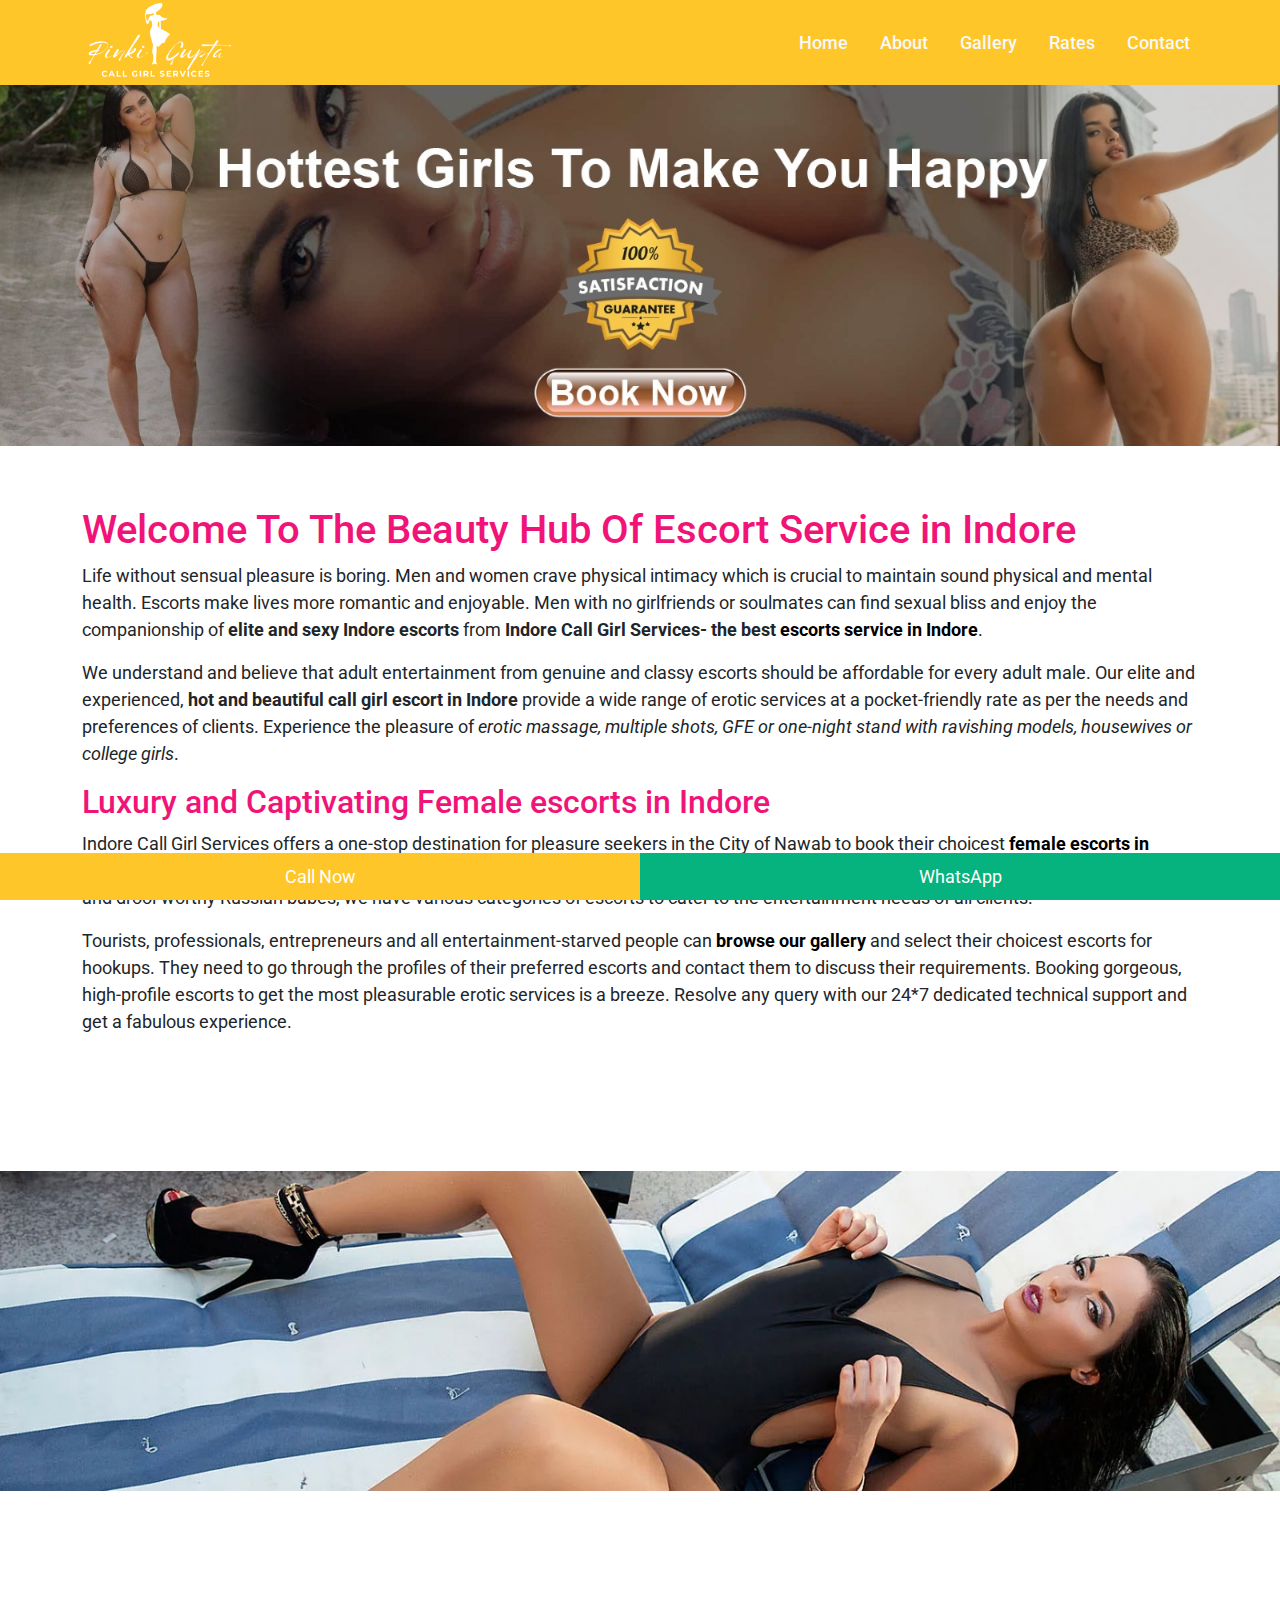
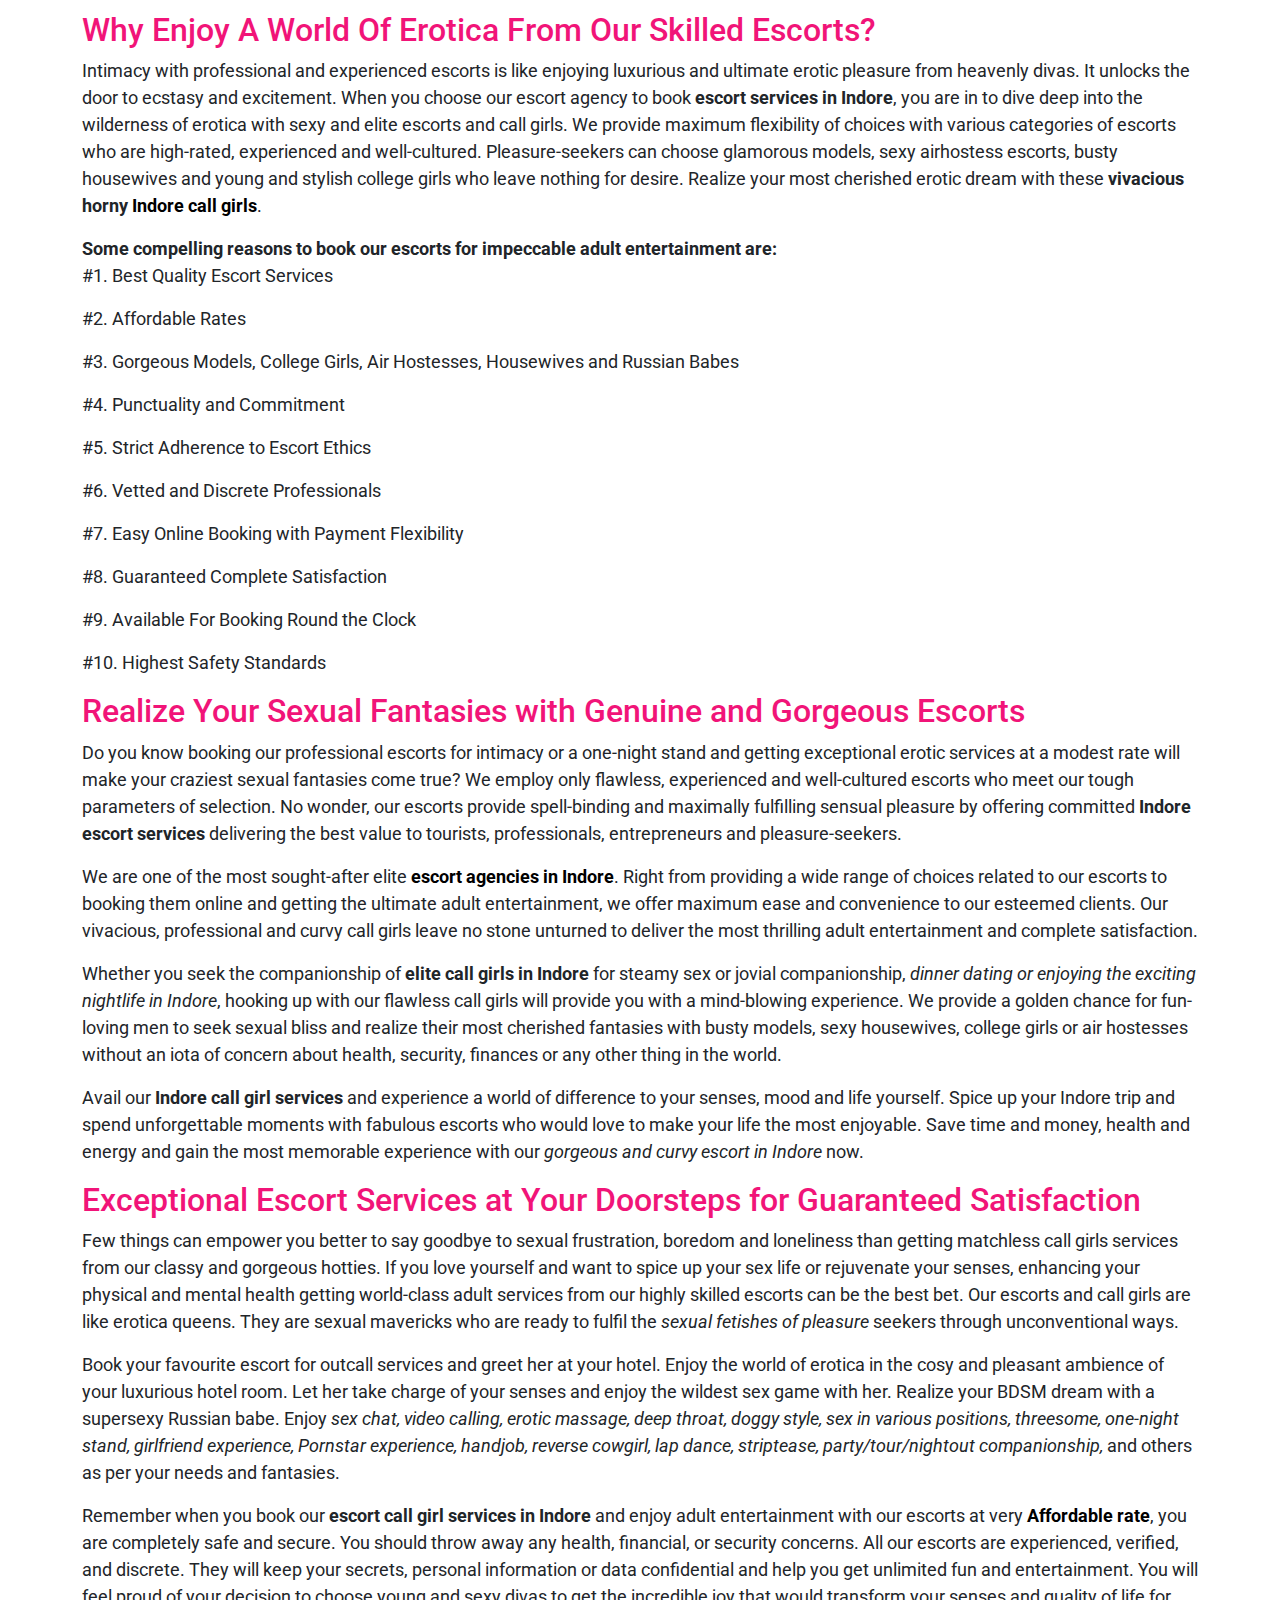
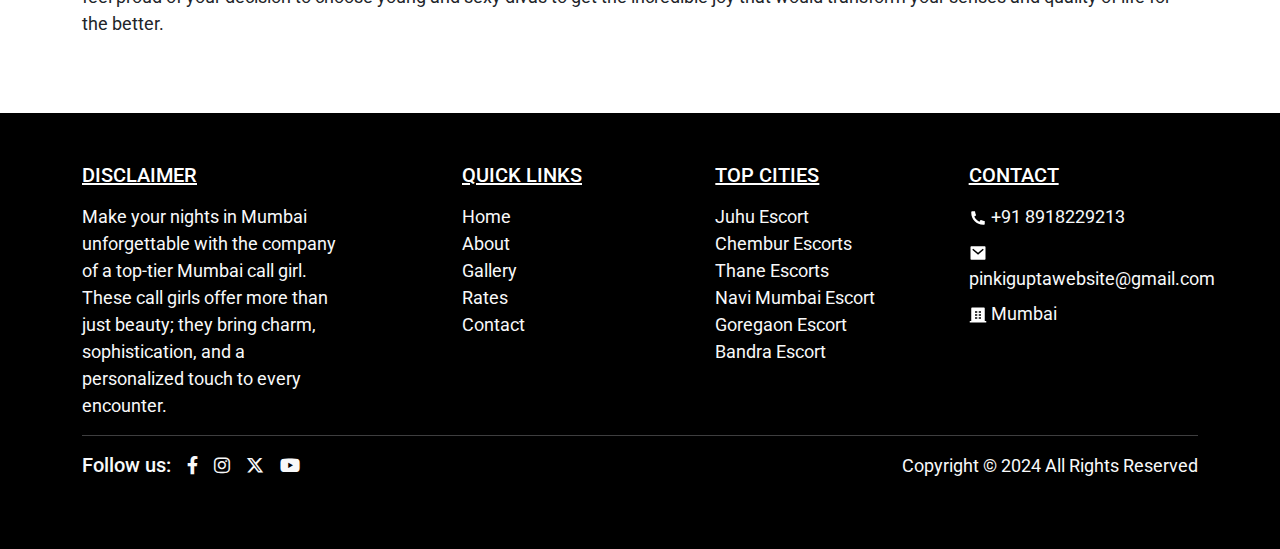
==== commit f47de3ac: "About and Rates Page done" ====
--- a/about-us.html
+++ b/about-us.html
@@ -68,22 +68,27 @@
       <section class="banner">
          <img src="./assets/img/s4.jpeg" class="img-fluid" width="100%" alt="Glamorous Chembur call girls, Mumbai">
       </section>
-      <section>
-         <div class="container">
-            <div class="row gy-4 align-items-center">
-               <div class="col-md-6">
-                  <h1 class="text-primary">About Us – Premium Escort Services in Mumbai</h1>
-                  <p>Welcome to Pinki Gupta, your trusted provider of discreet and high-quality escort services in Mumbai. We take pride in offering a luxurious and personalized experience for those seeking sophisticated companionship in the vibrant city of Mumbai and its surrounding areas. Our services cater to clients who desire more than just beauty—our escorts are handpicked for their intelligence, charm, and ability to engage in meaningful conversations, making every encounter special and memorable.</p>
-                  <p>
-                     At Pinki Gupta, we understand that each client has unique preferences and requirements. That’s why we offer a wide range of escorts, ensuring you can find the perfect companion for any occasion—whether it’s for a dinner date, a social event, or an intimate evening. Our escorts are trained to provide premium service, guaranteeing that you enjoy every moment spent in their company.
-                  </p>
-                  <h2>Our Commitment to Quality and Discretion</h2>
-                  <p>
-                     When you choose Pinki Gupta for your Mumbai escort services, you are selecting a provider that values professionalism, discretion, and client satisfaction above all else. We take privacy seriously, and all interactions and bookings are handled with the utmost confidentiality to ensure that you feel secure and comfortable at every step. From the moment you contact us to the time you meet your chosen escort, we aim to provide a seamless, stress-free experience.
-                  </p>
-               </div>
-               <div class="col-md-6 col-lg-5 offset-lg-1">
-                  <img src="./assets/img/collage-image.png" alt="" class="img-fluid" alt="Mira Road escorts for discreet services, Mumbai">
+      
+      <section class="about_section">
+         <div class="container">
+            <div class="row">
+               <div class="col-md-12">
+                  <h1>
+                     Welcome To The Beauty Hub Of Escort Service in Indore
+                  </h1>
+                  <p>
+                     Life without sensual pleasure is boring. Men and women crave physical intimacy which is crucial to maintain sound physical and mental health. Escorts make lives more romantic and enjoyable. Men with no girlfriends or soulmates can find sexual bliss and enjoy the companionship of <strong>elite and sexy Indore escorts</strong> from <strong>Indore Call Girl Services- the best <a href="./">escorts service in Indore</a></strong>.  
+                  </p>
+                  <p>
+                     We understand and believe that adult entertainment from genuine and classy escorts should be affordable for every adult male. Our elite and experienced, <strong>hot and beautiful call girl escort in Indore</strong> provide a wide range of erotic services at a pocket-friendly rate as per the needs and preferences of clients. Experience the pleasure of <em>erotic massage, multiple shots, GFE or one-night stand with ravishing models, housewives or college girls</em>.   
+                  </p>
+                  <h2>Luxury and Captivating Female escorts in Indore</h2>
+                  <p>
+                     Indore Call Girl Services offers a one-stop destination for pleasure seekers in the City of Nawab to book their choicest<strong> <a href="./" title=" hire young female call girl escorts in Indore ">female escorts in Indore</a></strong> for in-call or out-call escort services. From high-profile models to curvy college girls, and mature housewives to vivacious VIP escorts and drool-worthy Russian babes, we have various categories of escorts to cater to the entertainment needs of all clients.  
+                  </p>
+                  <p>
+                     Tourists, professionals, entrepreneurs and all entertainment-starved people can <strong><a href="gallery.html" title=" sexy Indore escort image gallery ">browse our gallery</a> </strong> and select their choicest escorts for hookups. They need to go through the profiles of their preferred escorts and contact them to discuss their requirements. Booking gorgeous, high-profile escorts to get the most pleasurable erotic services is a breeze. Resolve any query with our 24*7 dedicated technical support and get a fabulous experience. 
+                  </p>
                </div>
             </div>
          </div>
@@ -92,42 +97,41 @@
       <section class="image-section">
          <img src="assets/img/banner.jpg" class="img-fluid" width="100%">
       </section>
+
       <section>
          <div class="container">
-            <div class="row gy-4 align-items-center">
-               <div class="col-md-6 col-lg-5 offset-lg-1">
-                  <img src="./assets/img/collage-image.png" alt="Hot escorts in Chembur, Mumbai" class="img-fluid">
-               </div>
-               <div class="col-md-6">
-                  <h3 class="text-primary">A Tailored Experience for Every Client</h3>
-                  <p>At Pinki Gupta, we believe that no two clients are the same. We offer personalized experiences based on your individual preferences. Whether you need a companion for a formal business function, a romantic getaway, or a casual evening out, our escorts are versatile and adaptable to meet your specific needs. We focus on building genuine connections, ensuring that you receive more than just surface-level service. Our goal is to make your time with us a memorable one, where luxury, elegance, and comfort come together.
-                  </p>
-                  <h4>
-                     Serving All Areas of Mumbai
-                  </h4>
-                  <p>
-                     Pinki Gupta is proud to serve not just the city of Mumbai but also its nearby locations, including Andheri, Juhu, Bandra, Chembur, Thane, Colaba, Mira Road, Santacruz, Vashi, Navi Mumbai, Goregaon, and Dadar. No matter where you are in the city, we ensure that our professional escorts are available to provide you with the companionship and experience you seek.
-                  </p>
-               </div>
-            </div>
-            <div class="row mt-4">
+            <div class="row">
                <div class="col-md-12">
-                  <h4>
-                     Why Choose Pinki Gupta?
-                  </h4>
-                  <p>
-                     With years of experience providing escort services in Mumbai, we have built a strong reputation for excellence, discretion, and reliability. Our client-focused approach ensures that you receive the highest standard of service, and our selection of escorts offers something for every preference. Whether you are a frequent client or new to our services, we guarantee a top-notch experience that exceeds your expectations.
-                  </p>
-                  <h5>
-                     Contact Us Today
-                  </h5>
-                  <p>
-                     Ready to book your experience with Pinki Gupta? Our team is here to assist you in selecting the perfect escort and arranging your booking with ease. Contact us today and enjoy the finest Mumbai escort services.
-                  </p>
-               </div>
-            </div>
-         </div>
-      </section>
+                  <h2>Why Enjoy A World Of Erotica From Our Skilled Escorts?</h2>
+                  <p>
+                     Intimacy with professional and experienced escorts is like enjoying luxurious and ultimate erotic pleasure from heavenly divas. It unlocks the door to ecstasy and excitement. When you choose our escort agency to book <strong>escort services in Indore</strong>, you are in to dive deep into the wilderness of erotica with sexy and elite escorts and call girls. We provide maximum flexibility of choices with various categories of escorts who are high-rated, experienced and well-cultured. Pleasure-seekers can choose glamorous models, sexy airhostess escorts, busty housewives and young and stylish college girls who leave nothing for desire. Realize your most cherished erotic dream with these <strong>vivacious horny <a href="call-girl-in-indore.html" title="seductive call girls in Indore ">Indore call girls</a></strong>.  
+                  </p>
+                  <strong>Some compelling reasons to book our escorts for impeccable adult entertainment are:</strong>
+                  <p>#1. Best Quality Escort Services </p>
+                  <p>#2. Affordable Rates </p>
+                  <p>#3. Gorgeous Models, College Girls, Air Hostesses, Housewives and Russian Babes</p>
+                  <p>#4. Punctuality and Commitment</p>
+                  <p>#5. Strict Adherence to Escort Ethics </p>
+                  <p>#6. Vetted and Discrete Professionals</p>
+                  <p>#7. Easy Online Booking with Payment Flexibility </p>
+                  <p>#8. Guaranteed Complete Satisfaction</p>
+                  <p>#9. Available For Booking Round the Clock </p>
+                  <p>#10. Highest Safety Standards </p>
+                  <h2>Realize Your Sexual Fantasies with Genuine and Gorgeous Escorts </h2>
+                  <p>Do you know booking our professional escorts for intimacy or a one-night stand and getting exceptional erotic services at a modest rate will make your craziest sexual fantasies come true? We employ only flawless, experienced and well-cultured escorts who meet our tough parameters of selection. No wonder, our escorts provide spell-binding and maximally fulfilling sensual pleasure by offering committed <strong>Indore escort services</strong> delivering the best value to tourists, professionals, entrepreneurs and pleasure-seekers.  </p>
+                  <p>We are one of the most sought-after elite <strong><a href="./" title=" Top rated Escorts call girl service in Indore ">escort agencies in Indore</a></strong>. Right from providing a wide range of choices related to our escorts to booking them online and getting the ultimate adult entertainment, we offer maximum ease and convenience to our esteemed clients. Our vivacious, professional and curvy call girls leave no stone unturned to deliver the most thrilling adult entertainment and complete satisfaction. </p>
+                  <p>Whether you seek the companionship of <strong>elite call girls in Indore</strong> for steamy sex or jovial companionship, <em>dinner dating or enjoying the exciting nightlife in Indore</em>, hooking up with our flawless call girls will provide you with a mind-blowing experience. We provide a golden chance for fun-loving men to seek sexual bliss and realize their most cherished fantasies with busty models, sexy housewives, college girls or air hostesses without an iota of concern about health, security, finances or any other thing in the world.</p>
+                  <p>Avail our <strong>Indore call girl services</strong> and experience a world of difference to your senses, mood and life yourself. Spice up your Indore trip and spend unforgettable moments with fabulous escorts who would love to make your life the most enjoyable. Save time and money, health and energy and gain the most memorable experience with our <em>gorgeous and curvy escort in Indore</em> now.</p>
+                  <h2>Exceptional Escort Services at Your Doorsteps for Guaranteed Satisfaction </h2>
+                  <p>Few things can empower you better to say goodbye to sexual frustration, boredom and loneliness than getting matchless call girls services from our classy and gorgeous hotties. If you love yourself and want to spice up your sex life or rejuvenate your senses, enhancing your physical and mental health getting world-class adult services from our highly skilled escorts can be the best bet. Our escorts and call girls are like erotica queens. They are sexual mavericks who are ready to fulfil the <em>sexual fetishes of pleasure</em> seekers through unconventional ways. </p>
+                  <p>Book your favourite escort for outcall services and greet her at your hotel. Enjoy the world of erotica in the cosy and pleasant ambience of your luxurious hotel room. Let her take charge of your senses and enjoy the wildest sex game with her. Realize your BDSM dream with a supersexy Russian babe. Enjoy <em>sex chat, video calling, erotic massage, deep throat, doggy style, sex in various positions, threesome, one-night stand, girlfriend experience, Pornstar experience, handjob, reverse cowgirl, lap dance, striptease, party/tour/nightout companionship,</em> and others as per your needs and fantasies. </p>
+                  <p> Remember when you book our <strong>escort call girl services in Indore</strong> and enjoy adult entertainment with our escorts at very <strong><a href="rate.html" title=" very cheap price escort girls at Indore Call Girl Services ">Affordable rate</a></strong>, you are completely safe and secure. You should throw away any health, financial, or security concerns. All our escorts are experienced, verified, and discrete. They will keep your secrets, personal information or data confidential and help you get unlimited fun and entertainment. You will feel proud of your decision to choose young and sexy divas to get the incredible joy that would transform your senses and quality of life for the better. </p>
+               </div>
+            </div>
+         </div>
+      </section>
+      
+
       <!-- footer start -->
       <footer class="bgc-primary">
          <div class="container">
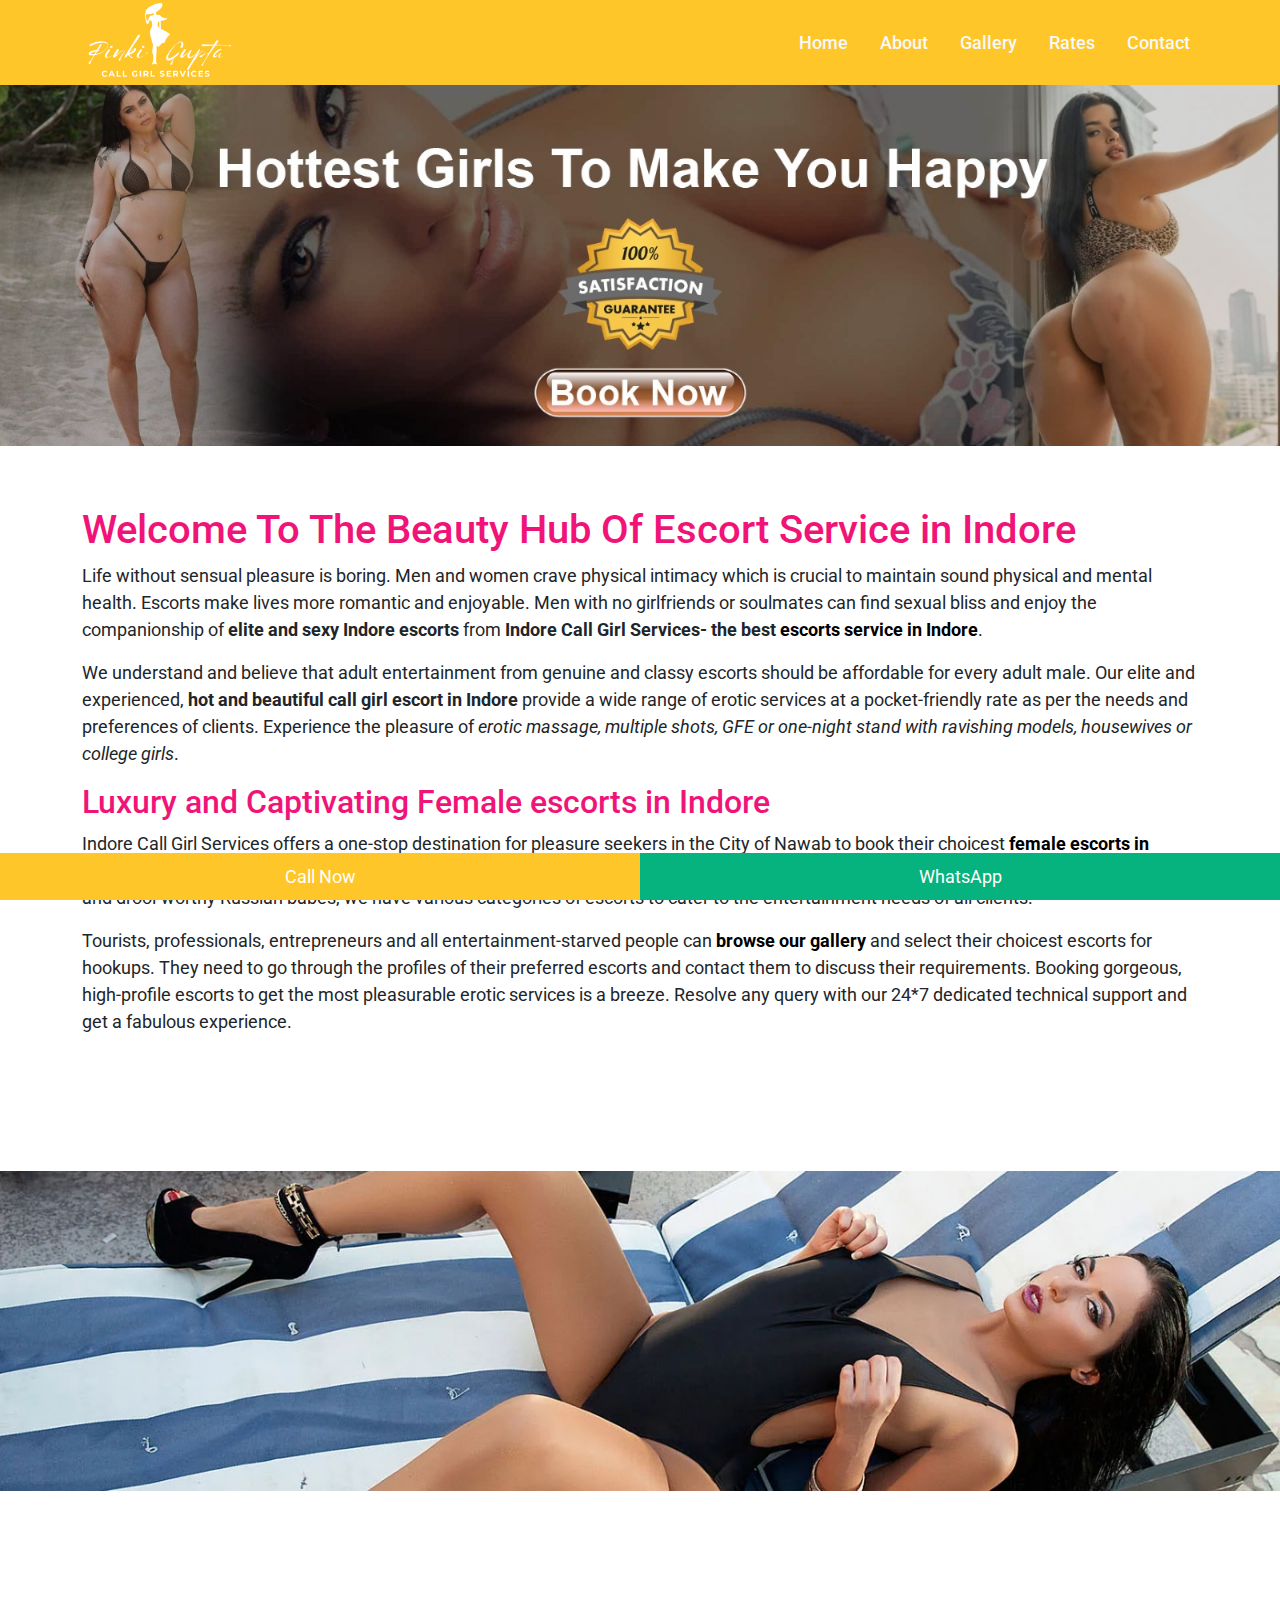
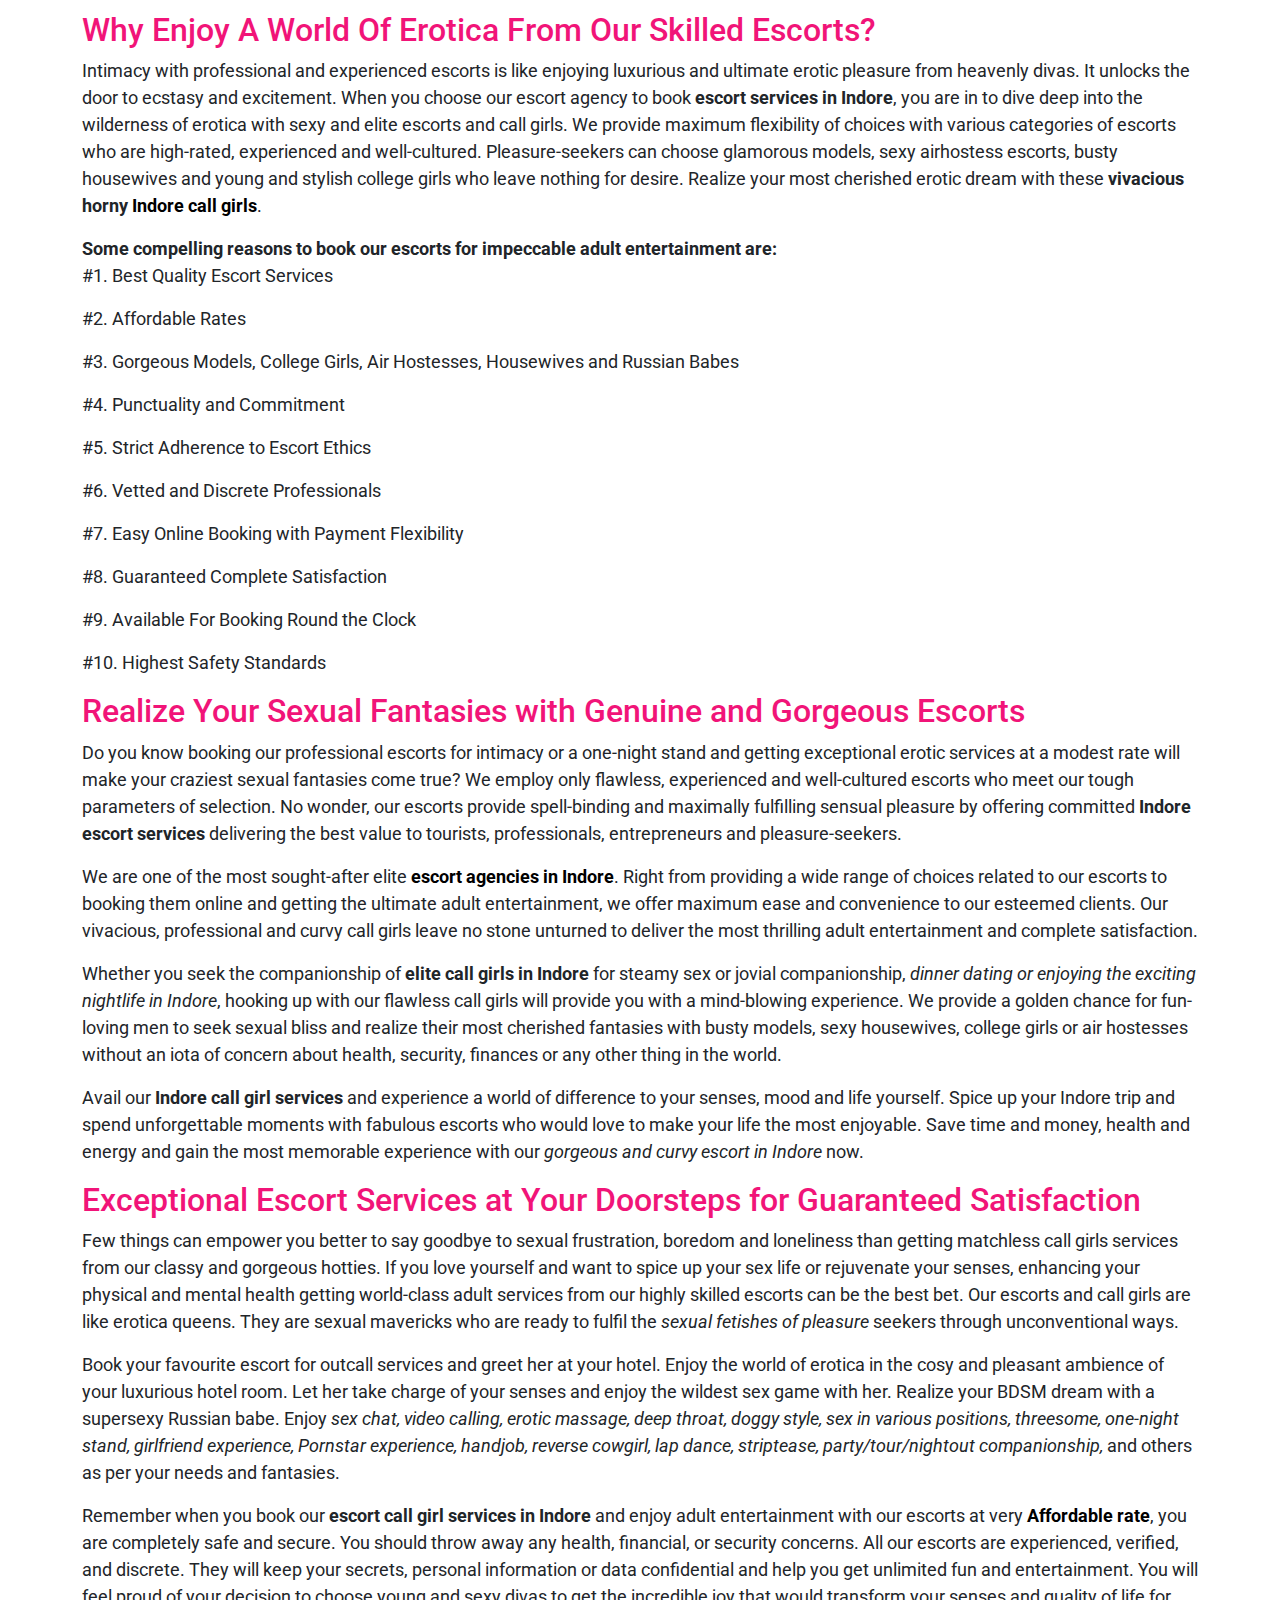
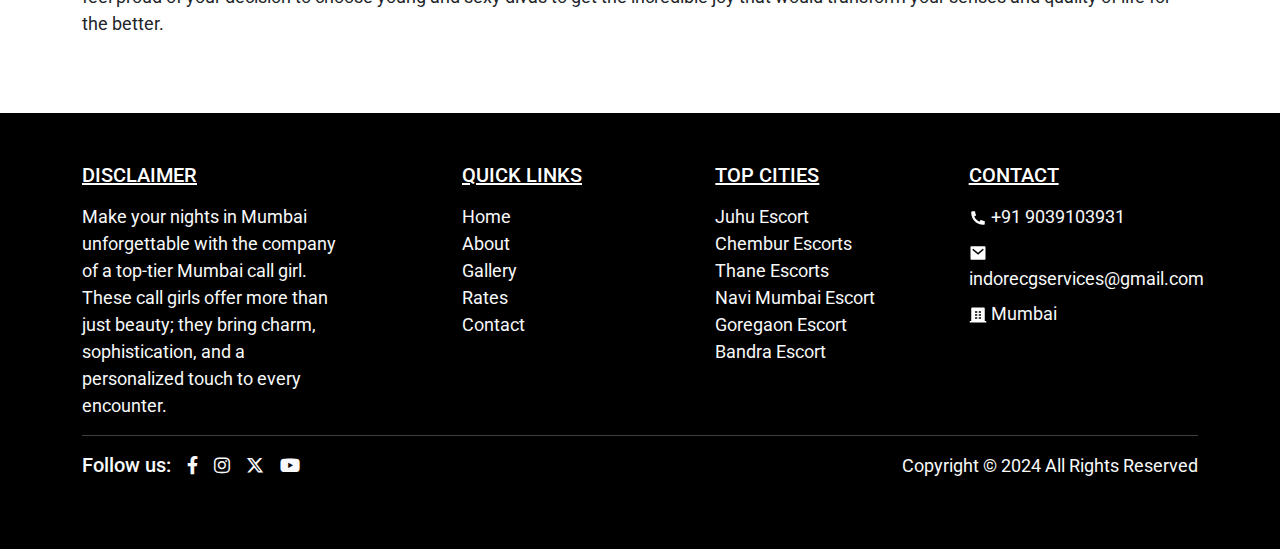
==== commit 3775da11: "Mobile number updayed" ====
--- a/about-us.html
+++ b/about-us.html
@@ -171,7 +171,7 @@
                                  <svg xmlns="http://www.w3.org/2000/svg" viewBox="0 0 24 24" fill="rgba(255,255,255,1)" height="1em">
                                     <path d="M21 16.42V19.9561C21 20.4811 20.5941 20.9167 20.0705 20.9537C19.6331 20.9846 19.2763 21 19 21C10.1634 21 3 13.8366 3 5C3 4.72371 3.01545 4.36687 3.04635 3.9295C3.08337 3.40588 3.51894 3 4.04386 3H7.5801C7.83678 3 8.05176 3.19442 8.07753 3.4498C8.10067 3.67907 8.12218 3.86314 8.14207 4.00202C8.34435 5.41472 8.75753 6.75936 9.3487 8.00303C9.44359 8.20265 9.38171 8.44159 9.20185 8.57006L7.04355 10.1118C8.35752 13.1811 10.8189 15.6425 13.8882 16.9565L15.4271 14.8019C15.5572 14.6199 15.799 14.5573 16.001 14.6532C17.2446 15.2439 18.5891 15.6566 20.0016 15.8584C20.1396 15.8782 20.3225 15.8995 20.5502 15.9225C20.8056 15.9483 21 16.1633 21 16.42Z"></path>
                                  </svg>
-                                 <span>+91 8918229213</span>
+                                 <span>+91 9039103931</span>
                               </a>
                            </li>
                            <li class="mb-2">
@@ -179,7 +179,7 @@
                                  <svg xmlns="http://www.w3.org/2000/svg" viewBox="0 0 24 24" fill="rgba(255,255,255,1)" height="1em">
                                     <path d="M3 3H21C21.5523 3 22 3.44772 22 4V20C22 20.5523 21.5523 21 21 21H3C2.44772 21 2 20.5523 2 20V4C2 3.44772 2.44772 3 3 3ZM12.0606 11.6829L5.64722 6.2377L4.35278 7.7623L12.0731 14.3171L19.6544 7.75616L18.3456 6.24384L12.0606 11.6829Z"></path>
                                  </svg>
-                                 <span>pinkiguptawebsite@gmail.com</span>
+                                 <span>indorecgservices@gmail.com</span>
                               </a>
                            </li>
                            <li>
@@ -222,12 +222,12 @@
       
       <div class="nowcalling">
          <div class="lcol">
-            <a href="tel:+918918229213">
+            <a href="tel:+919039103931">
             Call Now
             </a>
          </div>
          <div class="rcol">
-            <a href="https://wa.me/+918918229213?text=Hi,%20I%20am%20looking%20escorts%20in%20Mumbai.%20[#]" target="_blank">
+            <a href="https://wa.me/+919039103931?text=Hi,%20I%20am%20looking%20escorts%20in%20Indore.%20[https://indorecallgirlservices.in/]" target="_blank">
             WhatsApp
             </a>
          </div>
--- a/assets/css/style.css
+++ b/assets/css/style.css
@@ -680,7 +680,45 @@
     bottom: 9px;
     width: 93%;
 }
-
+.footer-min {
+    background: #d6d6eb;
+    padding-top: 25px;
+}
+.linkingBx h5.font_dark {
+    color: #fff;
+    text-align: center;
+    font-size: 26px;
+    text-transform: uppercase;
+    margin-bottom: 25px;
+}
+ul.list2col {
+    width: 100%;
+    margin: 0 0 1em 0;
+    text-align: center;
+    padding: 0;
+}
+ul.list2col li {
+    float: none;
+    width: auto;
+    color: #333;
+    display: inline-block;
+    padding: 0;
+    border: 1px solid #003f4c;
+    height: auto;
+    margin: 0 10px 10px;
+    border-radius: 5px;
+    transition: all .4s;
+}
+ul.list2col li a {
+    padding: 10px 15px;
+    display: block;
+    color: #fff;
+    background: #e7186e;
+    transition: all .4s;
+}
+.font_dark span {
+    color: #000;
+}
 
 
 
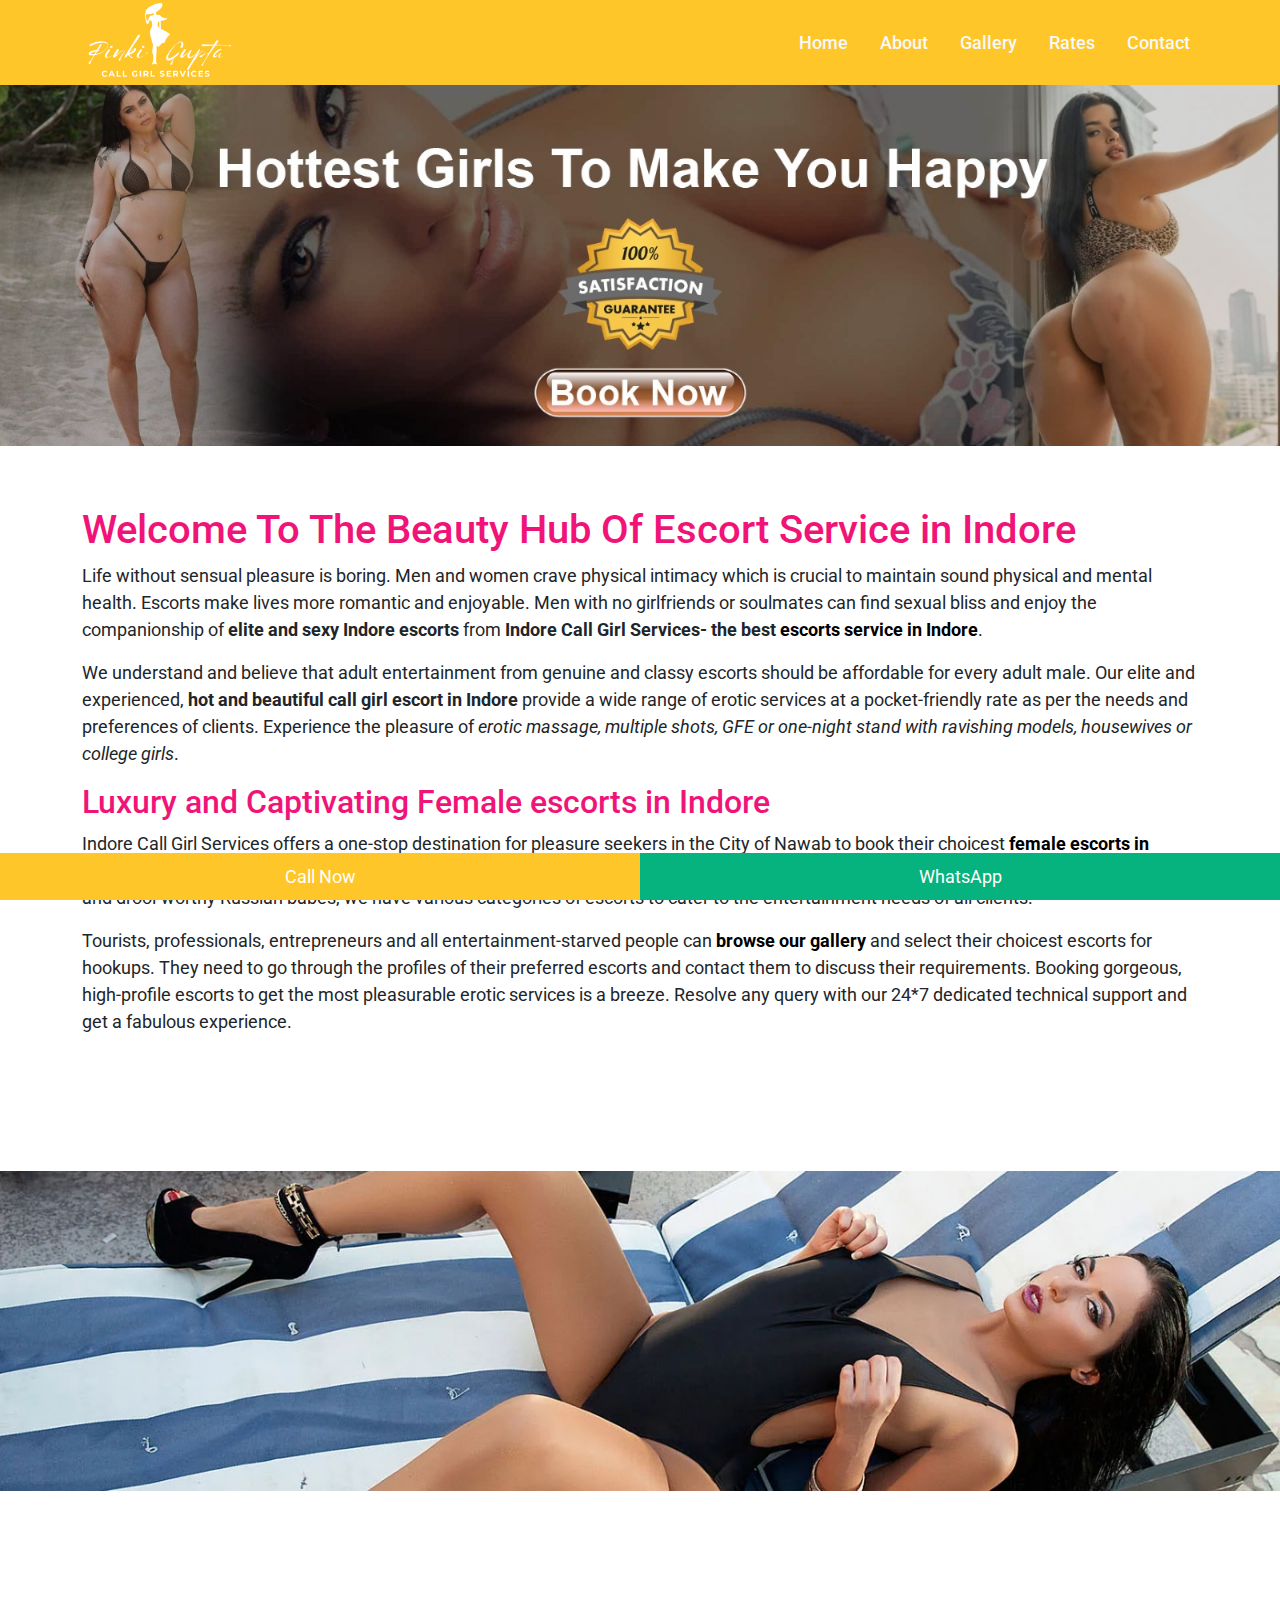
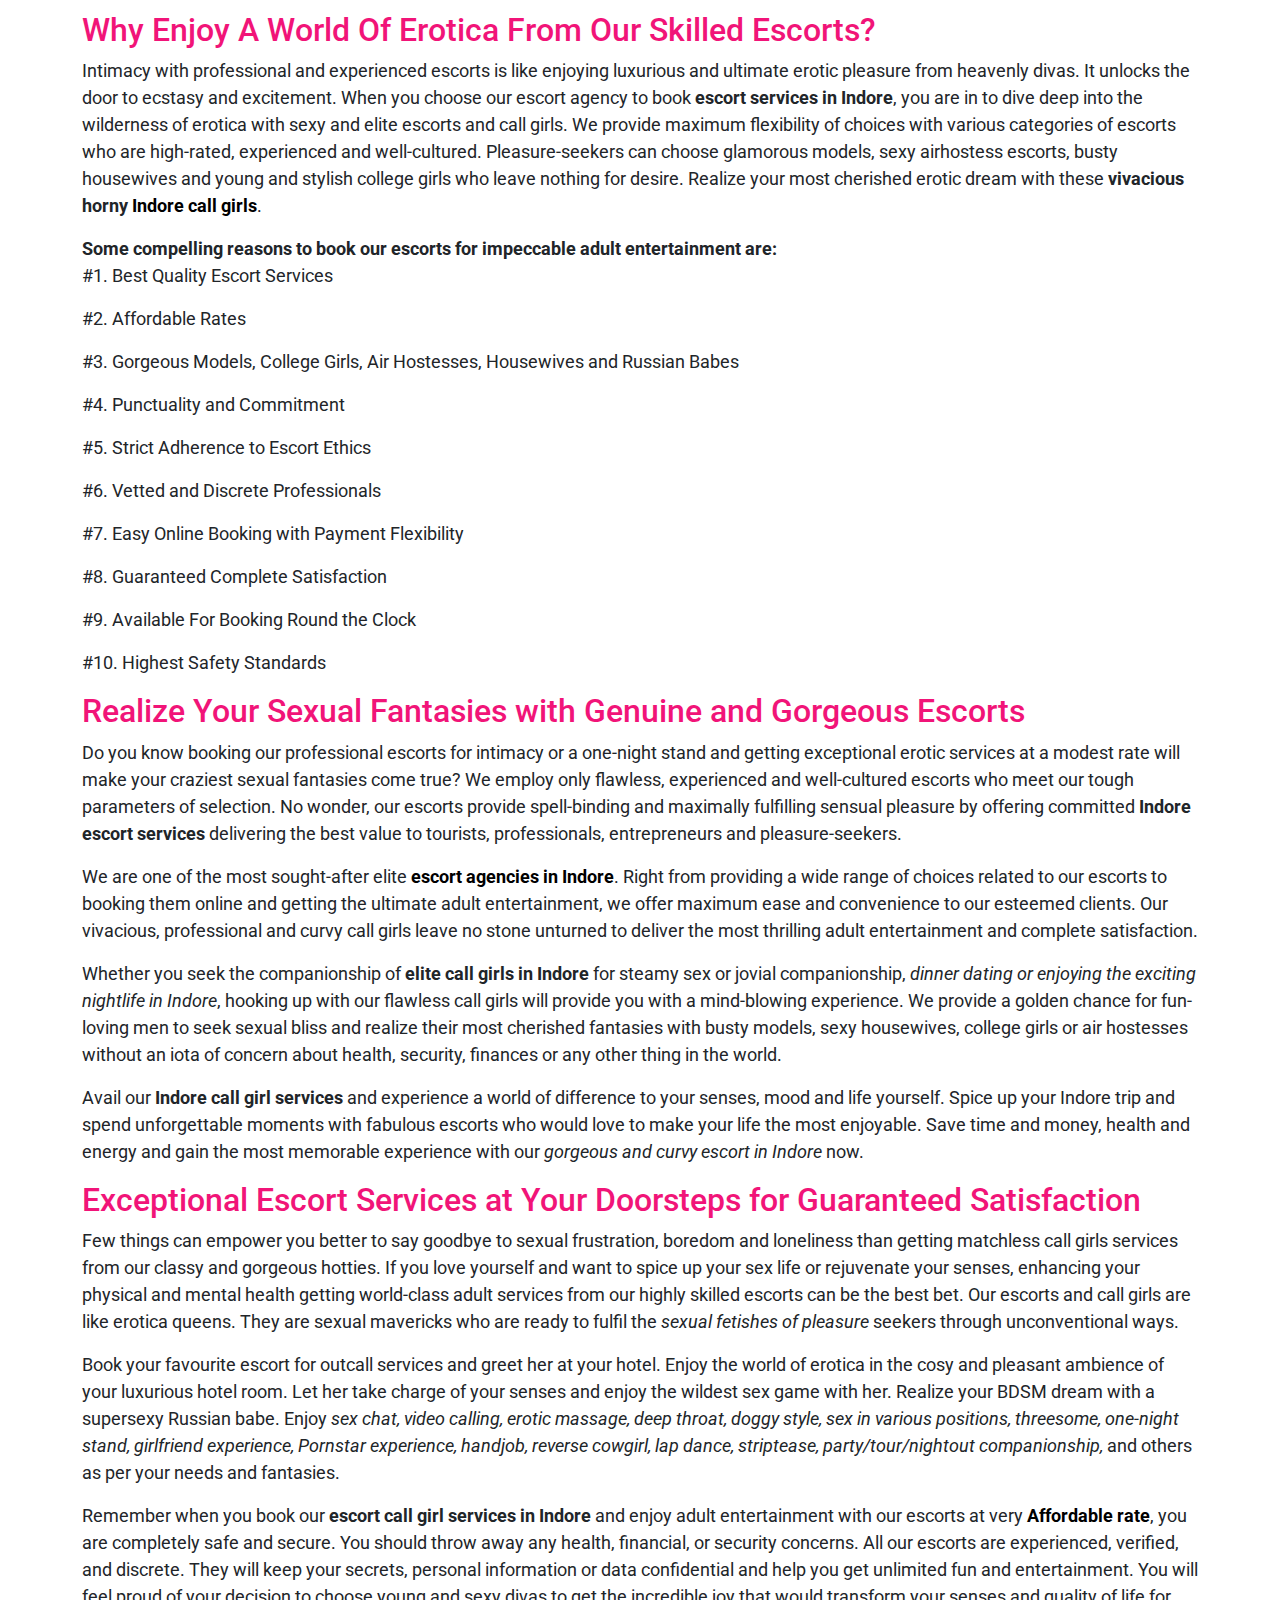
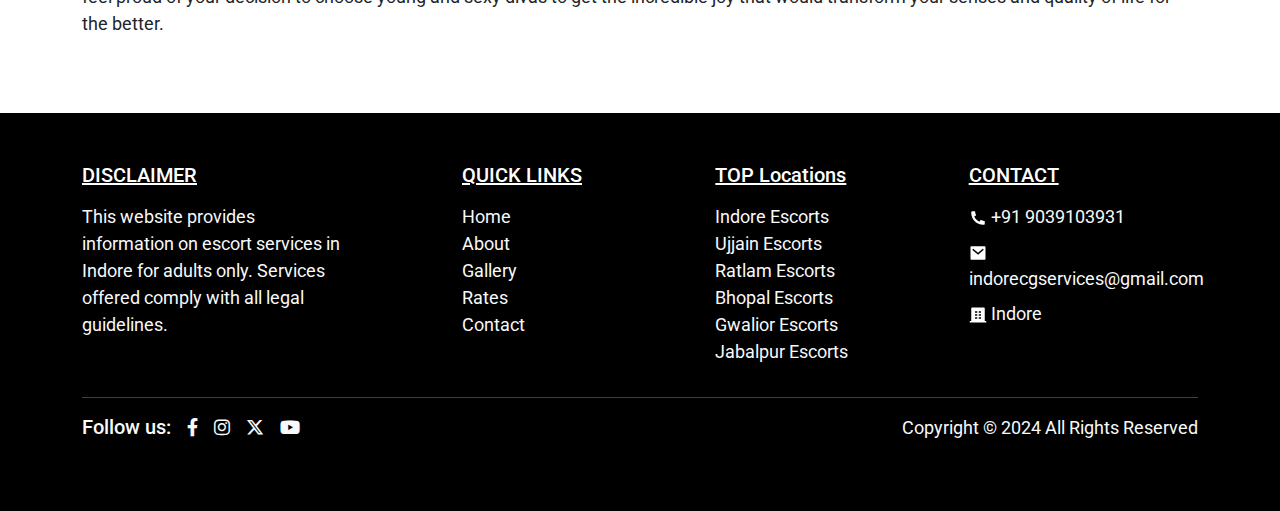
==== commit 22e219e7: "Content changed" ====
--- a/about-us.html
+++ b/about-us.html
@@ -138,7 +138,7 @@
             <div class="row gy-4">
                <div class="col-lg-3">
                   <div class="h5 fw-medium text-decoration-underline text-white mb-3">DISCLAIMER</div>
-                  <p class="mb-0">Make your nights in Mumbai unforgettable with the company of a top-tier Mumbai call girl. These call girls offer more than just beauty; they bring charm, sophistication, and a personalized touch to every encounter. </p>
+                  <p class="mb-0">This website provides information on escort services in Indore for adults only. Services offered comply with all legal guidelines. </p>
                </div>
                <div class="col-lg-8 offset-lg-1">
                   <div class="row gy-4">
@@ -153,14 +153,14 @@
                         </ul>
                      </div>
                      <div class="col-md-4 col-6">
-                        <div class="h5 fw-medium text-decoration-underline text-white mb-3">TOP CITIES</div>
+                        <div class="h5 fw-medium text-decoration-underline text-white mb-3">TOP Locations</div>
                         <ul class="list-unstyled">
-                           <li><a href="#">Juhu Escort</a></li>
-                           <li><a href="#">Chembur Escorts</a></li>
-                           <li><a href="#">Thane Escorts</a></li>
-                           <li><a href="#">Navi Mumbai Escort</a></li>
-                           <li><a href="#">Goregaon Escort</a></li>
-                           <li><a href="#">Bandra Escort</a></li>
+                           <li><a href="#">Indore Escorts</a></li>
+                           <li><a href="#">Ujjain Escorts</a></li>
+                           <li><a href="#">Ratlam Escorts</a></li>
+                           <li><a href="#">Bhopal Escorts</a></li>
+                           <li><a href="#">Gwalior Escorts</a></li>
+                           <li><a href="#">Jabalpur Escorts</a></li>
                         </ul>
                      </div>
                      <div class="col-md-4">
@@ -186,7 +186,7 @@
                               <svg xmlns="http://www.w3.org/2000/svg" viewBox="0 0 24 24" fill="rgba(255,255,255,1)" height="1em">
                                  <path d="M21 20H23V22H1V20H3V3C3 2.44772 3.44772 2 4 2H20C20.5523 2 21 2.44772 21 3V20ZM8 11V13H11V11H8ZM8 7V9H11V7H8ZM8 15V17H11V15H8ZM13 15V17H16V15H13ZM13 11V13H16V11H13ZM13 7V9H16V7H13Z"></path>
                               </svg>
-                              <span>Mumbai</span>
+                              <span>Indore</span>
                            </li>
                         </ul>
                      </div>
